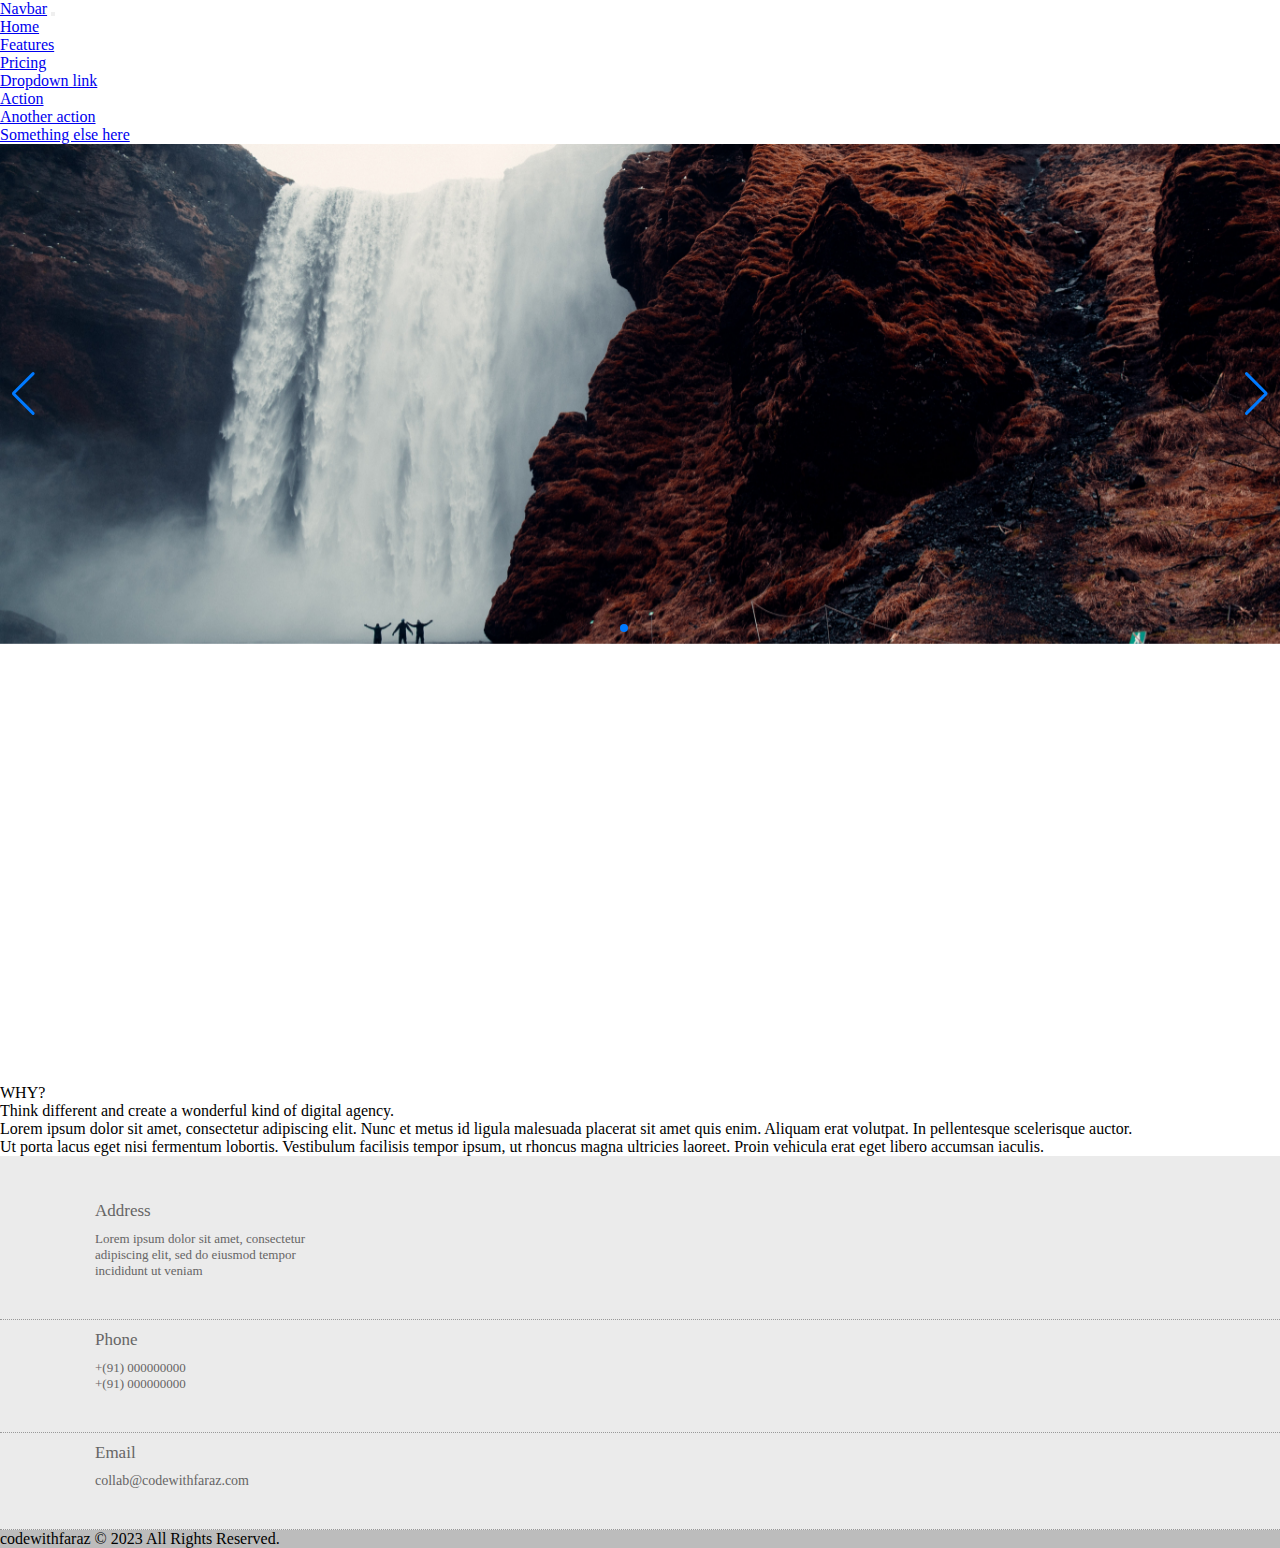
==== pages/index.html @ c32df90c "Navbar footer and a slider using bootstrap and swiperjs" ====
<!DOCTYPE html>
<html lang="en">
  <head>
    <meta charset="UTF-8" />
    <meta http-equiv="X-UA-Compatible" content="IE=edge" />
    <meta name="viewport" content="width=device-width, initial-scale=1.0" />
    <title>Document</title>
    <link rel="stylesheet" type="text/css" href="../assets/style.css" />
    <link
      rel="stylesheet"
      href="https://cdnjs.cloudflare.com/ajax/libs/font-awesome/6.4.0/css/all.min.css"
      integrity="sha512-iecdLmaskl7CVkqkXNQ/ZH/XLlvWZOJyj7Yy7tcenmpD1ypASozpmT/E0iPtmFIB46ZmdtAc9eNBvH0H/ZpiBw=="
      crossorigin="anonymous"
      referrerpolicy="no-referrer"
    />
    <link
      rel="stylesheet"
      href="https://cdn.jsdelivr.net/npm/swiper@9/swiper-bundle.min.css"
    />
    <link
      href="https://cdn.jsdelivr.net/npm/bootstrap@5.3.0-alpha3/dist/css/bootstrap.min.css"
      rel="stylesheet"
      integrity="sha384-KK94CHFLLe+nY2dmCWGMq91rCGa5gtU4mk92HdvYe+M/SXH301p5ILy+dN9+nJOZ"
      crossorigin="anonymous"
    />

    <script
      defer
      src="https://cdn.jsdelivr.net/npm/bootstrap@5.3.0-alpha3/dist/js/bootstrap.bundle.min.js"
      integrity="sha384-ENjdO4Dr2bkBIFxQpeoTz1HIcje39Wm4jDKdf19U8gI4ddQ3GYNS7NTKfAdVQSZe"
      crossorigin="anonymous"
    ></script>
  </head>
  <body>
    <nav class="navbar navbar-expand-lg bg-body-tertiary sticky-top">
      <div class="container-fluid">
        <a class="navbar-brand" href="#">Navbar</a>
        <button
          class="navbar-toggler"
          type="button"
          data-bs-toggle="collapse"
          data-bs-target="#navbarNavDropdown"
          aria-controls="navbarNavDropdown"
          aria-expanded="false"
          aria-label="Toggle navigation"
        >
          <span class="navbar-toggler-icon"></span>
        </button>
        <div class="collapse navbar-collapse" id="navbarNavDropdown">
          <ul class="navbar-nav">
            <li class="nav-item">
              <a class="nav-link active" aria-current="page" href="#">Home</a>
            </li>
            <li class="nav-item">
              <a class="nav-link" href="#">Features</a>
            </li>
            <li class="nav-item">
              <a class="nav-link" href="#">Pricing</a>
            </li>
            <li class="nav-item dropdown">
              <a
                class="nav-link dropdown-toggle"
                href="#"
                role="button"
                data-bs-toggle="dropdown"
                aria-expanded="false"
              >
                Dropdown link
              </a>
              <ul class="dropdown-menu">
                <li><a class="dropdown-item" href="#">Action</a></li>
                <li><a class="dropdown-item" href="#">Another action</a></li>
                <li>
                  <a class="dropdown-item" href="#">Something else here</a>
                </li>
              </ul>
            </li>
          </ul>
        </div>
      </div>
    </nav>
    <main id="main-content">
      <div class="swiper">
        <div class="swiper-wrapper">
          <div class="swiper-slide"><img src="../assets/images/blog.jpg" /></div>
          <div class="swiper-slide"><img src="../assets/images/destinations.jpg" /></div>
          <div class="swiper-slide"><img src="../assets/images/resources.jpg" /></div>
        </div>
        <div class="swiper-pagination"></div>

        <div class="swiper-button-prev"></div>
        <div class="swiper-button-next"></div>
      </div>

      <!-- <div class="container">
        <div class="Background-image">
          <img
            class="hero-image"
            src="images/hero-image.jpg"
            alt="Background Image"
          />
          <div class="hero-content">
            <h1>Wanderlust Chronicles</h1>
            <p>Where nature's sweetest children meet</p>
          </div>
        </div>
      </div>

      <section class="travel-section">
        <h2>Travel Inspiration & Resources</h2>
        <div class="travel-grid">
          <div class="travel-item">
            <h3>Blog</h3>
            <img src="images/blog.jpg" alt="Blog Thumbnail" />
            <p>Read our latest travel stories and tips.</p>
            <a href="#">View stories</a>
          </div>
          <div class="travel-item">
            <h3>Destinations</h3>
            <img src="images/destinations.jpg" alt="Destinations Thumbnail" />
            <p>Discover new places.</p>
            <a href="#">Explore the World</a>
          </div>
          <div class="travel-item">
            <h3>Resources</h3>
            <img src="images/resources.jpg" alt="Resources Thumbnail" />
            <p>Find helpful travel resources and tools.</p>
            <a href="#">Plan your trip</a>
          </div>
        </div>
      </section> -->

      <!-- Hero -->
      <div
        class="d-flex container-fluid"
        lc-helper="background"
        style="
          height: 50vh;
          background: url(https://images.unsplash.com/photo-1530466951295-f13b9bceb117?ixlib=rb-1.2.1&amp;q=90&amp;fm=jpg&amp;crop=entropy&amp;cs=tinysrgb&amp;w=1980&amp;h=768&amp;fit=crop&amp;ixid=eyJhcHBfaWQiOjM3ODR9)
            center / cover no-repeat;
        "
      ></div>
      <div class="container p-5 bg-light" style="margin-top: -100px">
        <div class="row">
          <div class="col-md-4 text-center align-self-center">
            <div class="lc-block border-end border-2">
              <div editable="rich">
                <p class="display-4 text-secondary">WHY?</p>
              </div>
            </div>
            <!-- /lc-block -->
          </div>
          <!-- /col -->
          <div class="col-md-8">
            <div class="lc-block">
              <div editable="rich">
                <p class="display-4">
                  Think different and create a wonderful kind of digital agency.
                </p>
              </div>
            </div>
            <!-- /lc-block -->
          </div>
          <!-- /col -->
        </div>
        <div class="row">
          <div class="col-md-9 offset-md-1">
            <div class="lc-block mt-5">
              <div editable="rich">
                <p class="lead text-secondary">
                  Lorem ipsum dolor sit amet, consectetur adipiscing elit. Nunc
                  et metus id ligula malesuada placerat sit amet quis enim.
                  Aliquam erat volutpat. In pellentesque scelerisque
                  auctor.&nbsp;
                </p>
                <p class="lead text-secondary">
                  Ut porta lacus eget nisi fermentum lobortis. Vestibulum
                  facilisis tempor ipsum, ut rhoncus magna ultricies laoreet.
                  Proin vehicula erat eget libero accumsan iaculis.
                </p>
              </div>
            </div>
            <!-- /lc-block -->
          </div>
          <!-- /col -->
        </div>
      </div>

      <footer class="footer-main">
        <div class="container">
          <div class="row address-main">
            <div class="col-lg-4 col-sm-12 col-xs-12">
              <div class="address-box clearfix">
                <div class="add-icon">
                  <i class="fa fa-location-dot"></i>
                </div>
                <div class="add-content">
                  <h5>Address</h5>
                  <p>
                    Lorem ipsum dolor sit amet, consectetur adipiscing elit, sed
                    do eiusmod tempor incididunt ut veniam
                  </p>
                </div>
              </div>
            </div>
            <div class="col-lg-4 col-sm-12 col-xs-12">
              <div class="address-box clearfix">
                <div class="add-icon">
                  <i class="fa-solid fa-phone"></i>
                </div>
                <div class="add-content">
                  <h5>Phone</h5>
                  <p>
                    +(91) 000000000 <br />
                    +(91) 000000000
                  </p>
                </div>
              </div>
            </div>
            <div class="col-lg-4 col-sm-12 col-xs-12">
              <div class="address-box clearfix">
                <div class="add-icon">
                  <i class="fa-solid fa-envelope"></i>
                </div>
                <div class="add-content">
                  <h5>Email</h5>
                  <p>
                    <a href="mailto:" style="text-decoration: none"
                      >collab@codewithfaraz.com</a
                    >
                  </p>
                </div>
              </div>
            </div>
          </div>
        </div>

        <!-- Copyright Footer -->
        <footer class="bg-dark text-center text-white">
          <!-- Grid container -->
          <div class="container p-4 pb-0">
            <!-- Section: Social media -->
            <section class="mb-4">
              <!-- Facebook -->
              <a
                class="btn btn-outline-light btn-floating m-1"
                href="#!"
                role="button"
                ><i class="fab fa-facebook"></i
              ></a>

              <!-- Twitter -->
              <a
                class="btn btn-outline-light btn-floating m-1"
                href="#!"
                role="button"
                ><i class="fab fa-twitter"></i
              ></a>

              <!-- Google -->
              <a
                class="btn btn-outline-light btn-floating m-1"
                href="#!"
                role="button"
                ><i class="fab fa-google"></i
              ></a>

              <!-- Instagram -->
              <a
                class="btn btn-outline-light btn-floating m-1"
                href="#!"
                role="button"
                ><i class="fab fa-instagram"></i
              ></a>
            </section>
            <!-- Section: Social media -->
          </div>
          <!-- Grid container -->

          <!-- Copyright -->
          <div
            class="text-center p-3"
            style="background-color: rgba(0, 0, 0, 0.2)"
          >
            codewithfaraz © 2023 All Rights Reserved.
          </div>
          <!-- Copyright -->
        </footer>
      </footer>
    </main>

    <script src="https://cdn.jsdelivr.net/npm/swiper@9/swiper-bundle.min.js"></script>
    <script>
      const swiper = new Swiper(".swiper", {
        loop: true,
        autoplay: {
          delay: 2500,
        },
        pagination: {
          el: ".swiper-pagination",
        },
        navigation: {
          nextEl: ".swiper-button-next",
          prevEl: ".swiper-button-prev",
        },
      });
    </script>
  </body>
</html>
---- assets/style.css ----
* {
  margin: 0;
  padding: 0;
  box-sizing: border-box;
  scrollbar-width: thin;
  scrollbar-color: #fff #c4c4c4;
}

/* Chrome, Edge, and Safari */
*::-webkit-scrollbar {
  width: 10px;
}

*::-webkit-scrollbar-thumb {
  background-color: #c4c4c4;
}

.swiper {
  height: 500px;
  margin-bottom: 90px;
}

.swiper-slide img{
  width: 100%;
  height: 100%;
  object-fit: cover;
}

/* .hero-section {
  position: relative;
  height: 500px;
  overflow: hidden;
}

.hero-image {
  background-position: center;
  position: static;
  height: 100%;
  width: 100%;
}

.hero-content {
  position: absolute;
  top: 50%;
  left: 50%;
  transform: translate(-50%, -50%);
  text-align: center;
  color: #333;
}

.hero-content h1 {
  padding-top: 10%;
  font-family: Arial, Helvetica, sans-serif;
  font-size: 2.5rem;
  margin-bottom: 1rem;
  text-transform: uppercase;
  font-weight: lighter;
  color: aliceblue;
  text-shadow: 2px 2px 4px black;
}

.hero-content p {
  font-family: Arial, Helvetica, sans-serif;
  font-weight: lighter;
  font-size: 1.5rem;
  margin-bottom: 2rem;
  color: aliceblue;
  text-shadow: 2px 2px 4px black;
}

.travel-section {
  background-color: #f6eded;
  padding: 50px 0;
}

.travel-section h2 {
  text-align: center;
  margin-bottom: 30px;
  font-size: 32px;
  font-family: Arial, Helvetica, sans-serif;
  font-weight: lighter;
}

.travel-grid {
  display: flex;
  flex-wrap: wrap;
  justify-content: center;
}

.travel-item {
  width: 300px;
  margin: 0 20px;
  text-align: center;
}

.travel-item h3 {
  font-size: 24px;
  margin-bottom: 10px;
  font-family: Arial, Helvetica, sans-serif;
  font-weight: lighter;
}

.travel-item img {
  width: 100%;
  height: 200px;
  object-fit: cover;
  margin-bottom: 20px;
}

.travel-item p {
  font-size: 16px;
  margin-bottom: 20px;
  font-family: Arial, Helvetica, sans-serif;
  font-weight: lighter;
}

.travel-item a {
  font-family: Arial, Helvetica, sans-serif;
  display: block;
  background-color: #97caeb;
  background-color: rgb(156, 204, 231);
  padding: 10px;
  border-radius: 1px;
  text-decoration: none;
  font-weight: lighter;
  margin-top: 20px;
  color: inherit;
  text-decoration: none;
}

.travel-item a:hover {
  transform: scale(1.09);
  cursor: pointer;
} */

/* .site-footer {
  background-color: rgb(156, 204, 231);
  color: rgb(0, 0, 0);
  display: flex;
  flex-direction: column;
  justify-content: center;
}

.footer-widgets {
  display: flex;
  flex-wrap: wrap;
  justify-content: space-evenly;
  padding-left: 40px;
}

.footer-widget {
  width: 300px;
}

.footer-widget-title {
  font-size: 20px;
  margin-bottom: 20px;
}

ul {
  list-style: none;
  padding: 0;
  margin: 0;
}

li {
  margin-bottom: 10px;
}

a {
  color: rgb(11, 11, 11);
  text-decoration: none;
}

a:hover {
  text-decoration: underline;
}

.social-icons {
  display: flex;
}

.social-icons li {
  margin-right: 10px;
}

.social-icons li:last-child {
  margin-right: 0;
}

.fa {
  color: rgb(0, 0, 0);
  font-size: 24px;
}

.footer-bottom {
  text-align: center;
  margin-top: 40px;
  font-size: 14px;
} */

.footer-main {
  padding-top: 35px;
  background-color: #ebebeb;
}

.address-main > div.col-lg-4 {
  border-bottom: dotted 1px #999;
}

.address-box {
  padding: 10px 0;
  margin-bottom: 30px;
}
.add-icon {
  float: left;
  width: 60px;
  display: inline-block;
  padding: 0px 5px;
}
.address-box .add-icon {
  height: 75px;
  width: 75px;
  margin-right: 20px;
  text-align: center;
}
.add-icon i {
  font-size: 2.2rem;
}

.add-content {
  padding-left: 70px;
}

.add-content h5 {
  font-size: 17px;
  color: #666565;
  padding: 0;
  font-weight: 500;
  margin-bottom: 10px;
}
.add-content p {
  font-size: 13px;
  max-width: 250px;
  color: #666565;
  font-weight: 300;
}
.add-content p a {
  font-size: 14px;
  color: #666565;
  font-weight: 300;
  word-wrap: break-word;
}
.add-content p a:hover {
  color: #ffb32d;
}
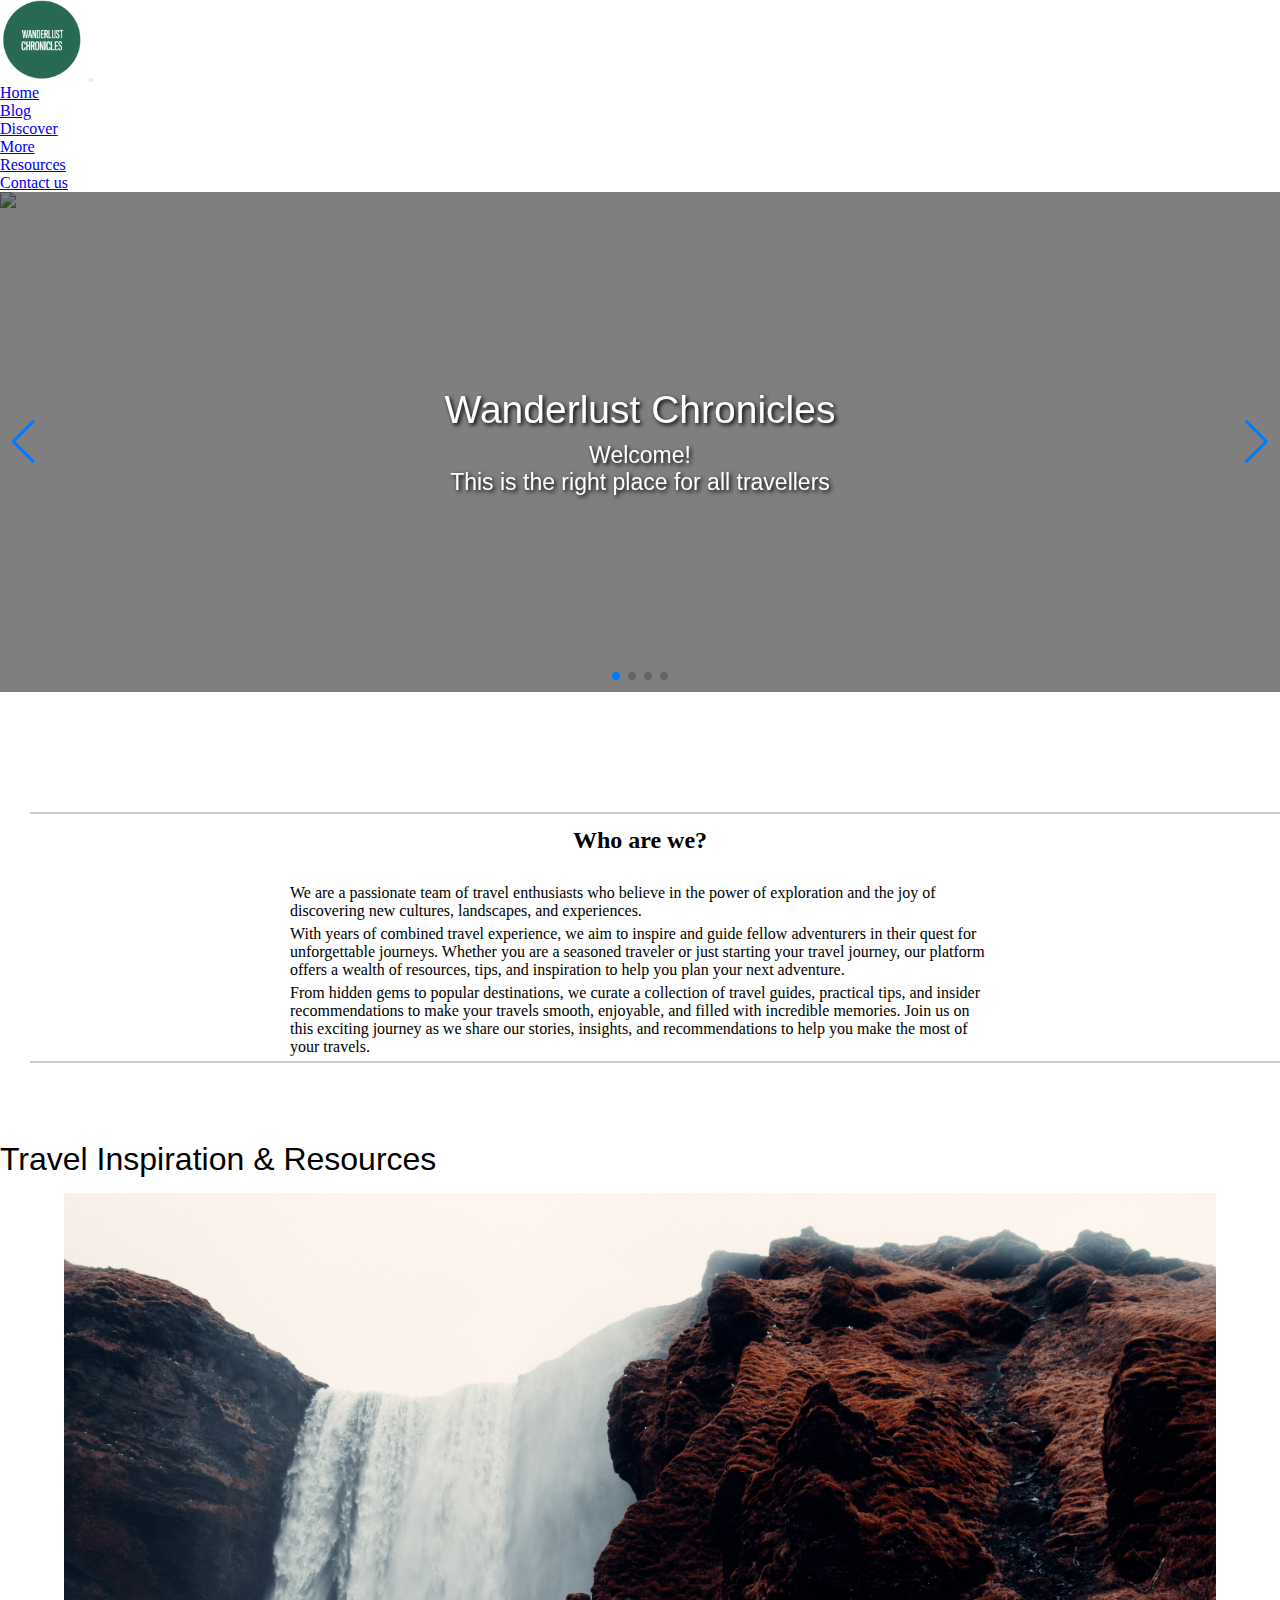
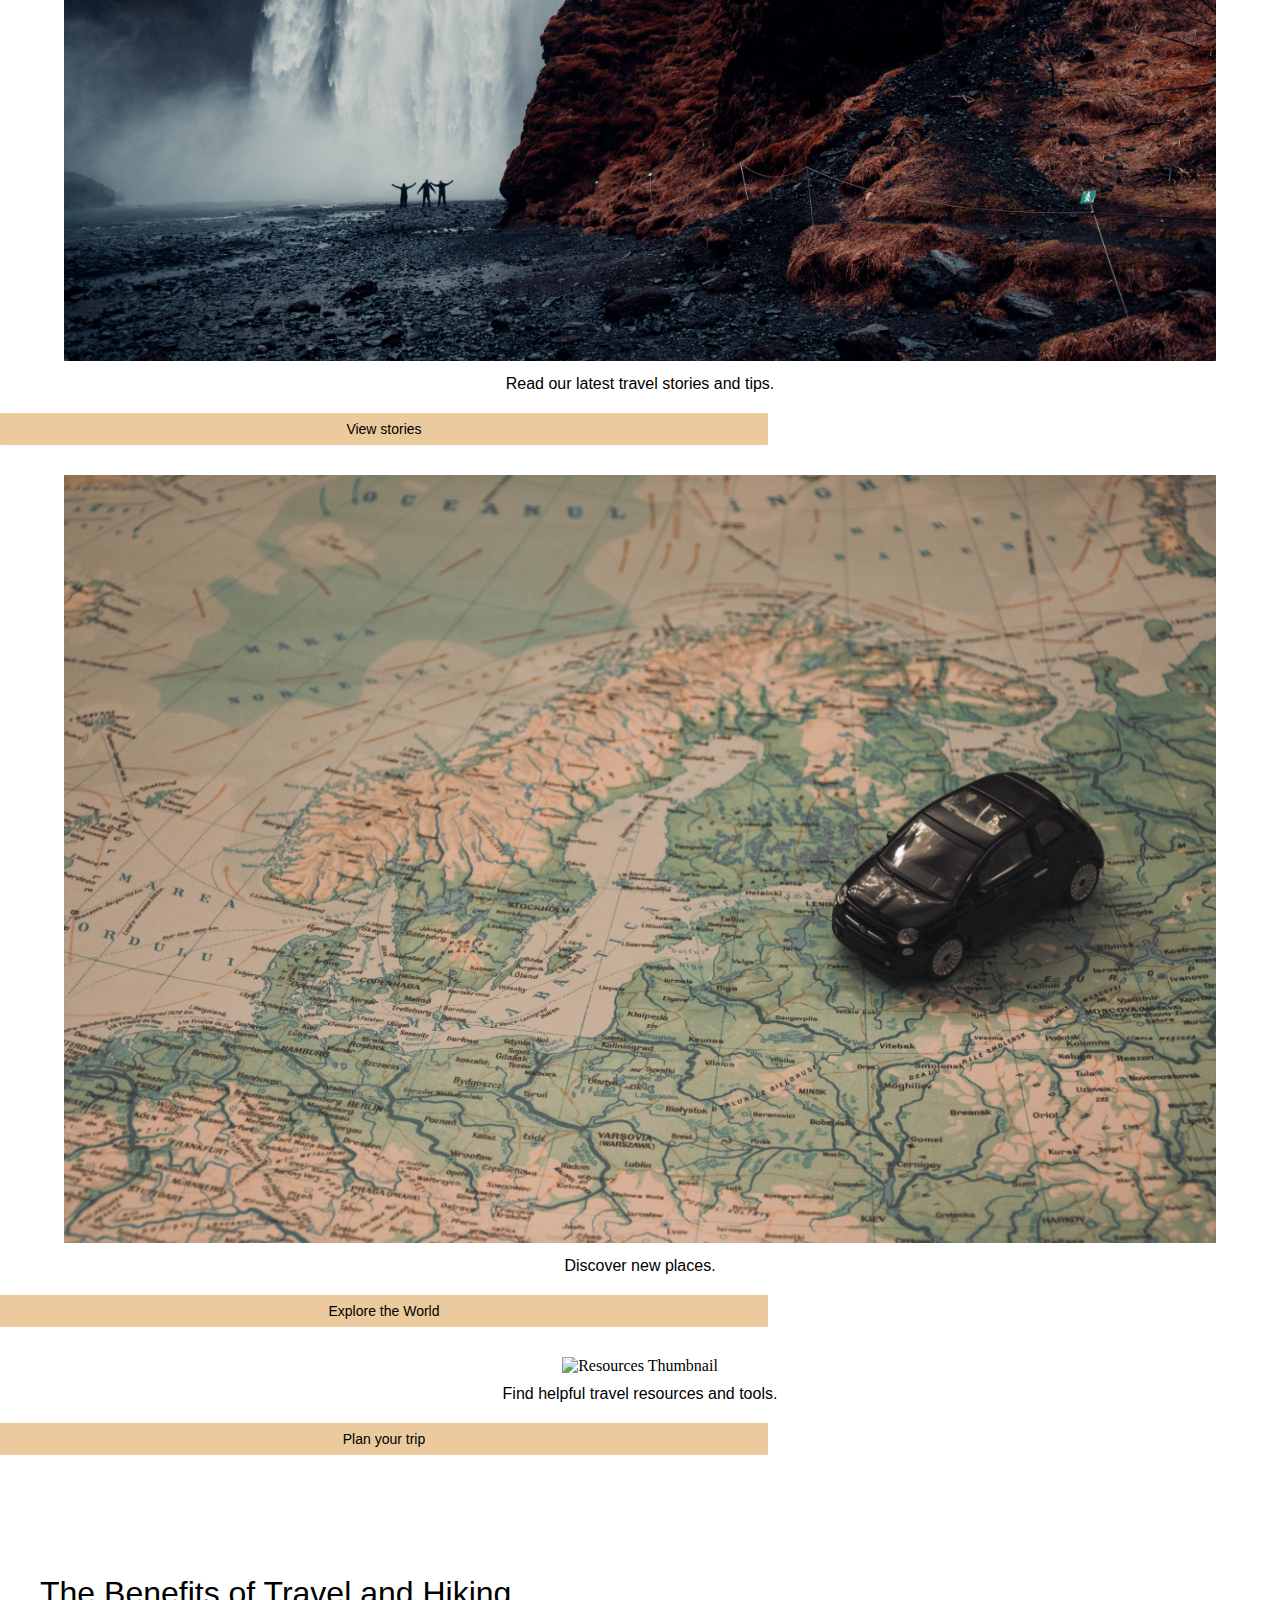
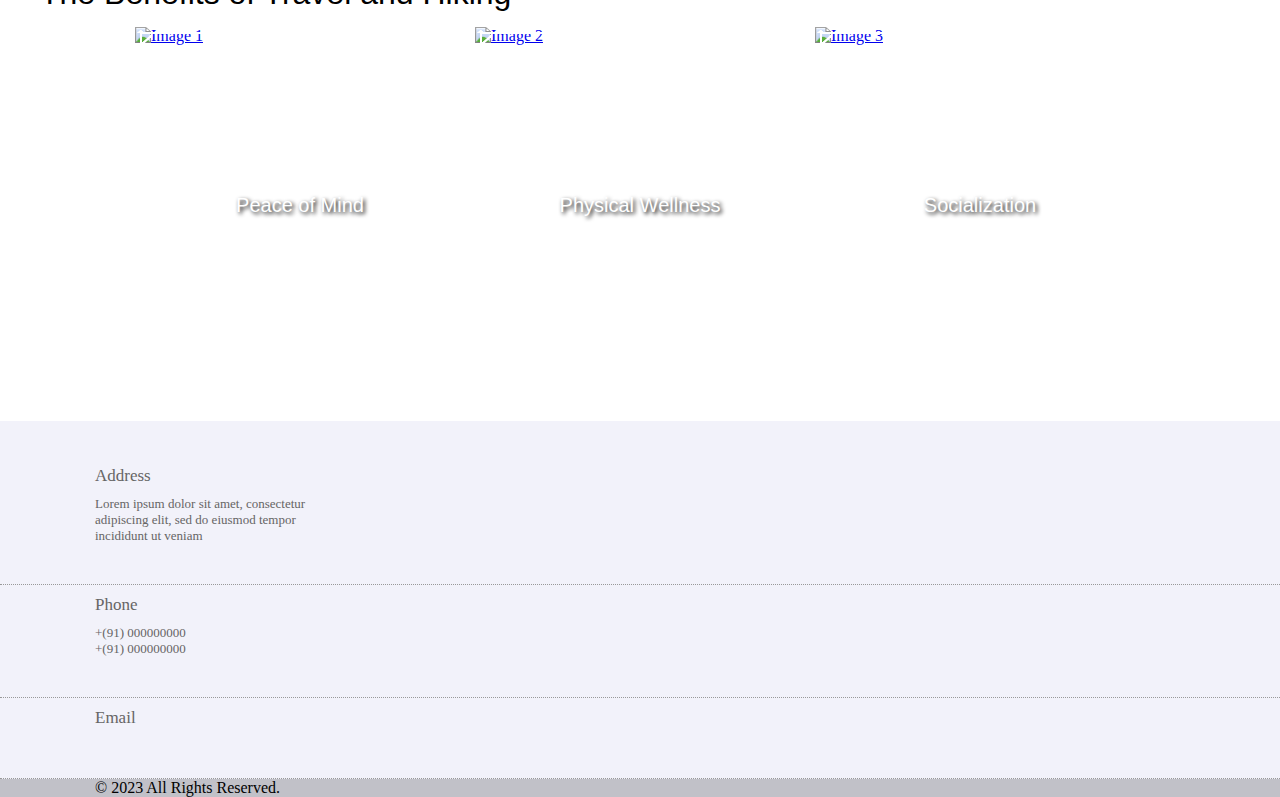
==== commit ceb0ea42: "main content" ====
--- a/pages/index.html
+++ b/pages/index.html
@@ -23,7 +23,6 @@
       integrity="sha384-KK94CHFLLe+nY2dmCWGMq91rCGa5gtU4mk92HdvYe+M/SXH301p5ILy+dN9+nJOZ"
       crossorigin="anonymous"
     />
-
     <script
       defer
       src="https://cdn.jsdelivr.net/npm/bootstrap@5.3.0-alpha3/dist/js/bootstrap.bundle.min.js"
@@ -34,7 +33,8 @@
   <body>
     <nav class="navbar navbar-expand-lg bg-body-tertiary sticky-top">
       <div class="container-fluid">
-        <a class="navbar-brand" href="#">Navbar</a>
+        <!-- <a class="navbar-brand" href="#">Navbar</a> -->
+        <img class="logo" src="../assets/images/logo.PNG" alt="logo">
         <button
           class="navbar-toggler"
           type="button"
@@ -49,13 +49,13 @@
         <div class="collapse navbar-collapse" id="navbarNavDropdown">
           <ul class="navbar-nav">
             <li class="nav-item">
-              <a class="nav-link active" aria-current="page" href="#">Home</a>
+              <a class="nav-link active" aria-current="page" href="index.html">Home</a>
             </li>
             <li class="nav-item">
-              <a class="nav-link" href="#">Features</a>
+              <a class="nav-link" href="blog.html">Blog</a>
             </li>
             <li class="nav-item">
-              <a class="nav-link" href="#">Pricing</a>
+              <a class="nav-link" href="discover.html">Discover</a>
             </li>
             <li class="nav-item dropdown">
               <a
@@ -65,14 +65,14 @@
                 data-bs-toggle="dropdown"
                 aria-expanded="false"
               >
-                Dropdown link
+                More
               </a>
               <ul class="dropdown-menu">
-                <li><a class="dropdown-item" href="#">Action</a></li>
-                <li><a class="dropdown-item" href="#">Another action</a></li>
-                <li>
+                <li><a class="dropdown-item" href="resources.html">Resources</a></li>
+                <li><a class="dropdown-item" href="#">Contact us</a></li>
+                <!-- <li>
                   <a class="dropdown-item" href="#">Something else here</a>
-                </li>
+                </li> -->
               </ul>
             </li>
           </ul>
@@ -82,109 +82,94 @@
     <main id="main-content">
       <div class="swiper">
         <div class="swiper-wrapper">
-          <div class="swiper-slide"><img src="../assets/images/blog.jpg" /></div>
-          <div class="swiper-slide"><img src="../assets/images/destinations.jpg" /></div>
-          <div class="swiper-slide"><img src="../assets/images/resources.jpg" /></div>
+          <div class="swiper-slide"><img src="../assets/images/mesut-kaya-eOcyhe5-9sQ-unsplash.jpg" /></div>
+          <div class="swiper-slide"><img src="../assets/images/jack-anstey-XVoyX7l9ocY-unsplash.jpg" /></div>
+          <div class="swiper-slide"><img src="../assets/images/stefan-stefancik-0wMmxNB6Xzc-unsplash.jpg" /></div>
+          <div class="swiper-slide"><img src="../assets/images/pexels-pixabay-278600.jpg" /></div>
+        </div>
+        <div class="slider-text">
+          <h2>Wanderlust Chronicles</h2>
+          <p>Welcome!</p>
+          <p>This is the right place for all travellers</p>
         </div>
         <div class="swiper-pagination"></div>
-
         <div class="swiper-button-prev"></div>
         <div class="swiper-button-next"></div>
       </div>
-
-      <!-- <div class="container">
-        <div class="Background-image">
-          <img
-            class="hero-image"
-            src="images/hero-image.jpg"
-            alt="Background Image"
-          />
-          <div class="hero-content">
-            <h1>Wanderlust Chronicles</h1>
-            <p>Where nature's sweetest children meet</p>
-          </div>
-        </div>
-      </div>
-
+      <div class="about-section">
+          <div class="separator-line">
+          </div>
+          <div class="about-text">
+            <h2>Who are we?</h2>
+            <p> We are a passionate team of travel enthusiasts who believe in the power of exploration and the joy of discovering new cultures, landscapes, and experiences.</p>
+            <p>With years of combined travel experience, we aim to inspire and guide fellow adventurers in their quest for unforgettable journeys. Whether you are a seasoned traveler or just starting your travel journey, our platform offers a wealth of resources, tips, and inspiration to help you plan your next adventure.</p>
+            <p>From hidden gems to popular destinations, we curate a collection of travel guides, practical tips, and insider recommendations to make your travels smooth, enjoyable, and filled with incredible memories. Join us on this exciting journey as we share our stories, insights, and recommendations to help you make the most of your travels.</p>  
+          </div>
+         <div class="separator-line"></div>
+        </div>
+    </main>
       <section class="travel-section">
-        <h2>Travel Inspiration & Resources</h2>
-        <div class="travel-grid">
-          <div class="travel-item">
-            <h3>Blog</h3>
-            <img src="images/blog.jpg" alt="Blog Thumbnail" />
-            <p>Read our latest travel stories and tips.</p>
-            <a href="#">View stories</a>
-          </div>
-          <div class="travel-item">
-            <h3>Destinations</h3>
-            <img src="images/destinations.jpg" alt="Destinations Thumbnail" />
-            <p>Discover new places.</p>
-            <a href="#">Explore the World</a>
-          </div>
-          <div class="travel-item">
-            <h3>Resources</h3>
-            <img src="images/resources.jpg" alt="Resources Thumbnail" />
-            <p>Find helpful travel resources and tools.</p>
-            <a href="#">Plan your trip</a>
-          </div>
-        </div>
-      </section> -->
-
-      <!-- Hero -->
-      <div
-        class="d-flex container-fluid"
-        lc-helper="background"
-        style="
-          height: 50vh;
-          background: url(https://images.unsplash.com/photo-1530466951295-f13b9bceb117?ixlib=rb-1.2.1&amp;q=90&amp;fm=jpg&amp;crop=entropy&amp;cs=tinysrgb&amp;w=1980&amp;h=768&amp;fit=crop&amp;ixid=eyJhcHBfaWQiOjM3ODR9)
-            center / cover no-repeat;
-        "
-      ></div>
-      <div class="container p-5 bg-light" style="margin-top: -100px">
-        <div class="row">
-          <div class="col-md-4 text-center align-self-center">
-            <div class="lc-block border-end border-2">
-              <div editable="rich">
-                <p class="display-4 text-secondary">WHY?</p>
-              </div>
-            </div>
-            <!-- /lc-block -->
-          </div>
-          <!-- /col -->
-          <div class="col-md-8">
-            <div class="lc-block">
-              <div editable="rich">
-                <p class="display-4">
-                  Think different and create a wonderful kind of digital agency.
-                </p>
-              </div>
-            </div>
-            <!-- /lc-block -->
-          </div>
-          <!-- /col -->
-        </div>
-        <div class="row">
-          <div class="col-md-9 offset-md-1">
-            <div class="lc-block mt-5">
-              <div editable="rich">
-                <p class="lead text-secondary">
-                  Lorem ipsum dolor sit amet, consectetur adipiscing elit. Nunc
-                  et metus id ligula malesuada placerat sit amet quis enim.
-                  Aliquam erat volutpat. In pellentesque scelerisque
-                  auctor.&nbsp;
-                </p>
-                <p class="lead text-secondary">
-                  Ut porta lacus eget nisi fermentum lobortis. Vestibulum
-                  facilisis tempor ipsum, ut rhoncus magna ultricies laoreet.
-                  Proin vehicula erat eget libero accumsan iaculis.
-                </p>
-              </div>
-            </div>
-            <!-- /lc-block -->
-          </div>
-          <!-- /col -->
-        </div>
-      </div>
+        <h2 class="header-title text-center">Travel Inspiration & Resources</h2>
+        <div class="row justify-content-center">
+          <div class="col-lg-4 col-md-6">
+            <div class="travel-item">
+              <img src="../assets/images/blog.jpg" alt="Blog Thumbnail" class="img-fluid" />
+              <p>Read our latest travel stories and tips.</p>
+              <a href="#" class="btn btn-primary mx-auto">View stories</a>
+            </div>
+          </div>
+          <div class="col-lg-4 col-md-6">
+            <div class="travel-item">
+              <img src="../assets/images/destinations.jpg" alt="Destinations Thumbnail" class="img-fluid" />
+              <p>Discover new places.</p>
+              <a href="#" class="btn btn-primary mx-auto">Explore the World</a>
+            </div>
+          </div>
+          <div class="col-lg-4 col-md-6">
+            <div class="travel-item" >
+              <img src="../assets/images/felix-rostig-UmV2wr-Vbq8-unsplash.jpg" alt="Resources Thumbnail" class="img-fluid" />
+              <p>Find helpful travel resources and tools.</p>
+              <a href="#" class="btn btn-primary mx-auto">Plan your trip</a>
+            </div>
+          </div>
+        </div>
+      </section>
+      <header class="header-1">
+        <div class="container">
+          <h1 class="header-title text-center">The Benefits of Travel and Hiking</h1>
+          <p class="header-subtitle text-center"></p>
+          <div class="row justify-content-center image-gallery">
+            <div class="col-sm-6 col-md-4">
+              <a href="#" class="image-link">
+                <img src="../assets/images/mantas-hesthaven-_g1WdcKcV3w-unsplash.jpg" alt="Image 1" class="img-fluid">
+                <div class="title-1">Peace of Mind</div>
+              </a>
+            </div>
+            <div class="col-sm-6 col-md-4">
+              <a href="#" class="image-link">
+                <img src="../assets/images/pietro-de-grandi-T7K4aEPoGGk-unsplash.jpg" alt="Image 2" class="img-fluid">
+                <div class="title-1">Physical Wellness</div>
+              </a>
+            </div>
+            <div class="col-sm-6 col-md-4">
+              <a href="#" class="image-link">
+                <img src="../assets/images/felix-rostig-UmV2wr-Vbq8-unsplash.jpg" alt="Image 3" class="img-fluid">
+                <div class="title-1">Socialization</div>
+              </a>
+            </div>
+          </div>
+        </div>
+      </header>
+      
+
+      
+ 
+      
+      
+
+      
+      
+
 
       <footer class="footer-main">
         <div class="container">
@@ -226,7 +211,7 @@
                   <h5>Email</h5>
                   <p>
                     <a href="mailto:" style="text-decoration: none"
-                      >collab@codewithfaraz.com</a
+                      ></a
                     >
                   </p>
                 </div>
@@ -234,6 +219,8 @@
             </div>
           </div>
         </div>
+
+
 
         <!-- Copyright Footer -->
         <footer class="bg-dark text-center text-white">
@@ -282,7 +269,7 @@
             class="text-center p-3"
             style="background-color: rgba(0, 0, 0, 0.2)"
           >
-            codewithfaraz © 2023 All Rights Reserved.
+           © 2023 All Rights Reserved.
           </div>
           <!-- Copyright -->
         </footer>
@@ -294,7 +281,7 @@
       const swiper = new Swiper(".swiper", {
         loop: true,
         autoplay: {
-          delay: 2500,
+          delay: 1500,
         },
         pagination: {
           el: ".swiper-pagination",
--- a/assets/style.css
+++ b/assets/style.css
@@ -26,90 +26,74 @@
   object-fit: cover;
 }
 
-/* .hero-section {
-  position: relative;
-  height: 500px;
-  overflow: hidden;
-}
-
-.hero-image {
-  background-position: center;
-  position: static;
+.swiper-slide::after {
+  content: "";
+  position: absolute;
+  top: 0;
+  left: 0;
+  width: 100%;
   height: 100%;
-  width: 100%;
-}
-
-.hero-content {
+  background-color: rgba(0, 0, 0, 0.5); /* Adjust the shadow color and opacity as desired */
+  z-index: 5;
+}
+
+.slider-text {
   position: absolute;
   top: 50%;
   left: 50%;
   transform: translate(-50%, -50%);
-  text-align: center;
-  color: #333;
-}
-
-.hero-content h1 {
-  padding-top: 10%;
-  font-family: Arial, Helvetica, sans-serif;
-  font-size: 2.5rem;
-  margin-bottom: 1rem;
-  text-transform: uppercase;
-  font-weight: lighter;
-  color: aliceblue;
+  z-index: 10;
+  text-align: center;
+  color: #fff;
+}
+
+.slider-text h2 {
+  font-size: 39px;
+  margin-bottom: 10px;
+  font-family:'Segoe UI', Tahoma, Geneva, Verdana, sans-serif;
+  font-weight: lighter;
   text-shadow: 2px 2px 4px black;
 }
 
-.hero-content p {
-  font-family: Arial, Helvetica, sans-serif;
-  font-weight: lighter;
-  font-size: 1.5rem;
-  margin-bottom: 2rem;
-  color: aliceblue;
+.slider-text p {
+  font-size: 23px;
+  font-family: 'Segoe UI', Tahoma, Geneva, Verdana, sans-serif;
+  font-weight: lighter;
   text-shadow: 2px 2px 4px black;
 }
 
+.swiper-slide img {
+  width: 100%;
+  height: auto;
+}
+
 .travel-section {
-  background-color: #f6eded;
+  background-color: white;
   padding: 50px 0;
 }
 
-.travel-section h2 {
+.travel-item {
   text-align: center;
   margin-bottom: 30px;
-  font-size: 32px;
-  font-family: Arial, Helvetica, sans-serif;
-  font-weight: lighter;
-}
-
-.travel-grid {
-  display: flex;
-  flex-wrap: wrap;
-  justify-content: center;
-}
-
-.travel-item {
-  width: 300px;
-  margin: 0 20px;
-  text-align: center;
 }
 
 .travel-item h3 {
   font-size: 24px;
   margin-bottom: 10px;
-  font-family: Arial, Helvetica, sans-serif;
+  font-family: 'Segoe UI', Tahoma, Geneva, Verdana, sans-serif;
   font-weight: lighter;
 }
 
 .travel-item img {
-  width: 100%;
-  height: 200px;
+  width: 90%;
+  height: auto;
   object-fit: cover;
-  margin-bottom: 20px;
+  margin-bottom: 10px;
 }
 
 .travel-item p {
   font-size: 16px;
-  margin-bottom: 20px;
+  margin-bottom: 10px;
   font-family: Arial, Helvetica, sans-serif;
   font-weight: lighter;
 }
@@ -117,91 +101,162 @@
 .travel-item a {
   font-family: Arial, Helvetica, sans-serif;
   display: block;
-  background-color: #97caeb;
-  background-color: rgb(156, 204, 231);
-  padding: 10px;
+  background-color: #d6aa63;
+  background-color: rgb(235, 202, 157);
+  padding: 8px 16px; /* Adjust the padding values */
   border-radius: 1px;
   text-decoration: none;
   font-weight: lighter;
   margin-top: 20px;
   color: inherit;
   text-decoration: none;
+  font-size: 14px; /* Adjust the font-size */
+  max-width: 60%;
 }
 
 .travel-item a:hover {
-  transform: scale(1.09);
+  transform: scale(1.05);
   cursor: pointer;
-} */
-
-/* .site-footer {
-  background-color: rgb(156, 204, 231);
-  color: rgb(0, 0, 0);
+  background-color: #d8b070;
+
+}
+
+@media (max-width: 991px) {
+  .travel-item {
+    margin-bottom: 20px;
+  }
+}
+
+.about-section {
+  background-image: url('../assets/images/annie-spratt-0ZPSX_mQ3xI-unsplash.jpg');
+  background-size: cover;
+  background-position: center;
+  padding: 30px;
+  position: relative;
+}
+
+.separator-line {
+  position: absolute;
+  width: 100%;
+  height: 2px;
+  background-color: #ccc;
+}
+
+.separator-line.top {
+  top: 0;
+}
+
+.separator-line.bottom {
+  bottom: 0;
+}
+
+.about-text{
+  max-width: 700px;
+  margin: 0 auto;
+}
+
+.about-section h2 {
+  /* padding-left: 480px; */
+  padding-top: 15px;
+  padding-bottom: 20px;
+  font-size: 24px;
+  margin-bottom: 10px;
   display: flex;
-  flex-direction: column;
   justify-content: center;
 }
 
-.footer-widgets {
+.about-section p {
+  font-size: 16px;
+  padding-bottom: 5px;
+}
+
+ .image-gallery {
   display: flex;
-  flex-wrap: wrap;
-  justify-content: space-evenly;
-  padding-left: 40px;
-}
-
-.footer-widget {
-  width: 300px;
-}
-
-.footer-widget-title {
+  justify-content: center;
+  gap: 10px;
+  padding-bottom: 20px;
+}
+
+.image-link {
+  position: relative;
+  display: inline-block;
+  max-width: 600px;
+  height: 330px; 
+  overflow: hidden;
+  aspect-ratio: 1/1;
+}
+
+.image-link:hover img {
+  transform: scale(1.1);
+  transition: transform 0.3s ease;
+}
+
+.image-link img {
+  display: block;
+  width: 100%;
+  height: 100%;
+  object-fit: cover;
+  transition: transform 0.3s ease;
+}
+
+.image-link::before {
+  content: "";
+  position: absolute;
+  top: 5px;
+  left: 5px;
+  right: 5px;
+  bottom: 5px;
+  border: 2px solid #ffffff; 
+  pointer-events: none; 
+  z-index: 1; 
+}
+
+.image-link:hover {
+  filter: brightness(70%);
+}
+
+.title-1 {
+  position: absolute;
+  font-family: Verdana, Geneva, Tahoma, sans-serif;
+  bottom: 140px;
+  left: 0;
+  width: 100%;
+  text-align: center;
+  color: #ffffff;
   font-size: 20px;
-  margin-bottom: 20px;
-}
-
-ul {
-  list-style: none;
-  padding: 0;
-  margin: 0;
-}
-
-li {
-  margin-bottom: 10px;
-}
-
-a {
-  color: rgb(11, 11, 11);
-  text-decoration: none;
-}
-
-a:hover {
-  text-decoration: underline;
-}
-
-.social-icons {
-  display: flex;
-}
-
-.social-icons li {
-  margin-right: 10px;
-}
-
-.social-icons li:last-child {
-  margin-right: 0;
-}
-
-.fa {
-  color: rgb(0, 0, 0);
-  font-size: 24px;
-}
-
-.footer-bottom {
-  text-align: center;
-  margin-top: 40px;
-  font-size: 14px;
-} */
+  font-weight: lighter;
+  text-shadow: 2px 2px 4px black;
+}
+
+.header-1 {
+  background-color: white; 
+  padding: 40px;
+}
+
+.header-container {
+  text-align: center;
+}
+
+.header-title {
+  padding-bottom: 15px;
+  font-size: 32px;
+  font-family: 'Segoe UI', Tahoma, Geneva, Verdana, sans-serif;
+  font-weight: lighter;
+}
+
+.header-subtitle {
+  font-size: 18px;
+  color: #f7d8f5; 
+} 
+
+.logo {
+  height: 80px;
+  width: 85px;
+}
 
 .footer-main {
   padding-top: 35px;
-  background-color: #ebebeb;
+  background-color: #f2f2fa;
 }
 
 .address-main > div.col-lg-4 {
@@ -254,3 +309,129 @@
 .add-content p a:hover {
   color: #ffb32d;
 }
+
+.user-story-container {
+  width: 100%;
+  padding-top: 5%;
+  padding-bottom: 5%;
+}
+
+.user-story {
+  display: flex;
+  flex-wrap: wrap;
+  justify-content: center;
+  align-items: center;
+}
+
+.user-story .image {
+  flex: 1;
+  max-width: 200px;
+  max-height: 200;
+  margin-right: 20px;
+}
+
+.user-story .image img 
+{
+  width: 100%;
+  height:100%;
+  border-radius: 30%; 
+  
+}
+
+.user-story .content {
+  flex: 1;
+  height: 200px;
+  overflow: auto;
+}
+
+.user-story p {
+  font-size: 16px;
+  line-height: 1;
+}
+
+.blog-hero-image {
+  background-image: url('../assets/images/surface-S_YOuAUMm2o-unsplash.jpg');
+  background-size: cover;
+  background-position: center;
+  background-repeat: no-repeat;
+  height: 300px; /* Adjust the height as needed */
+  position: relative;
+  filter: brightness(0.9);
+
+}
+
+.blog-hero-text {
+  text-align: center;
+  position: absolute;
+  top: 50%;
+  left: 50%;
+  transform: translate(-50%, -50%);
+  color: white;
+  font-family:'Segoe UI', Tahoma, Geneva, Verdana, sans-serif;
+  text-shadow: 2px 2px 4px black;
+}
+.blog-hero-image h1{   
+  font-size:36px;
+}
+
+.blog-hero-image p {
+  font-size: 20px;
+}
+
+.hero-image {
+  background-image: url('../assets/images/pexels-walid-ahmad-847402.jpg');
+  background-size: cover;
+  background-position: center;
+  background-repeat: no-repeat;
+  height: 300px; /* Adjust the height as needed */
+  position: relative;
+}
+
+.hero-text {
+  text-align: center;
+  position: absolute;
+  top: 50%;
+  left: 50%;
+  transform: translate(-50%, -50%);
+  color: white;
+  font-size: 39px;
+  font-family:'Segoe UI', Tahoma, Geneva, Verdana, sans-serif;
+  text-shadow: 2px 2px 4px black;
+}
+
+.hero-text h1 {
+  font-size: 36px;
+  margin-bottom: 20px;
+}
+
+.hero-text p {
+  font-size: 20px;
+}
+
+.map-container {
+  display: flex;
+  justify-content: center;
+  width: auto;
+  background-color: rgb(214, 228, 233);
+}
+
+#world-map path {
+  width: 100%;
+  height: auto;
+  fill: rgb(223, 162, 145);
+  cursor: pointer;
+}
+
+#world-map path:hover {
+  fill: rgb(222, 113, 94);
+}
+
+.resources-hero-image{
+  background-image: url('../assets/images/pexels-ken-tomita-389818.jpg');
+  background-size: cover;
+  background-position: center;
+  background-repeat: no-repeat;
+  height: 300px; /* Adjust the height as needed */
+  position: relative;
+  filter: brightness(0.9);
+}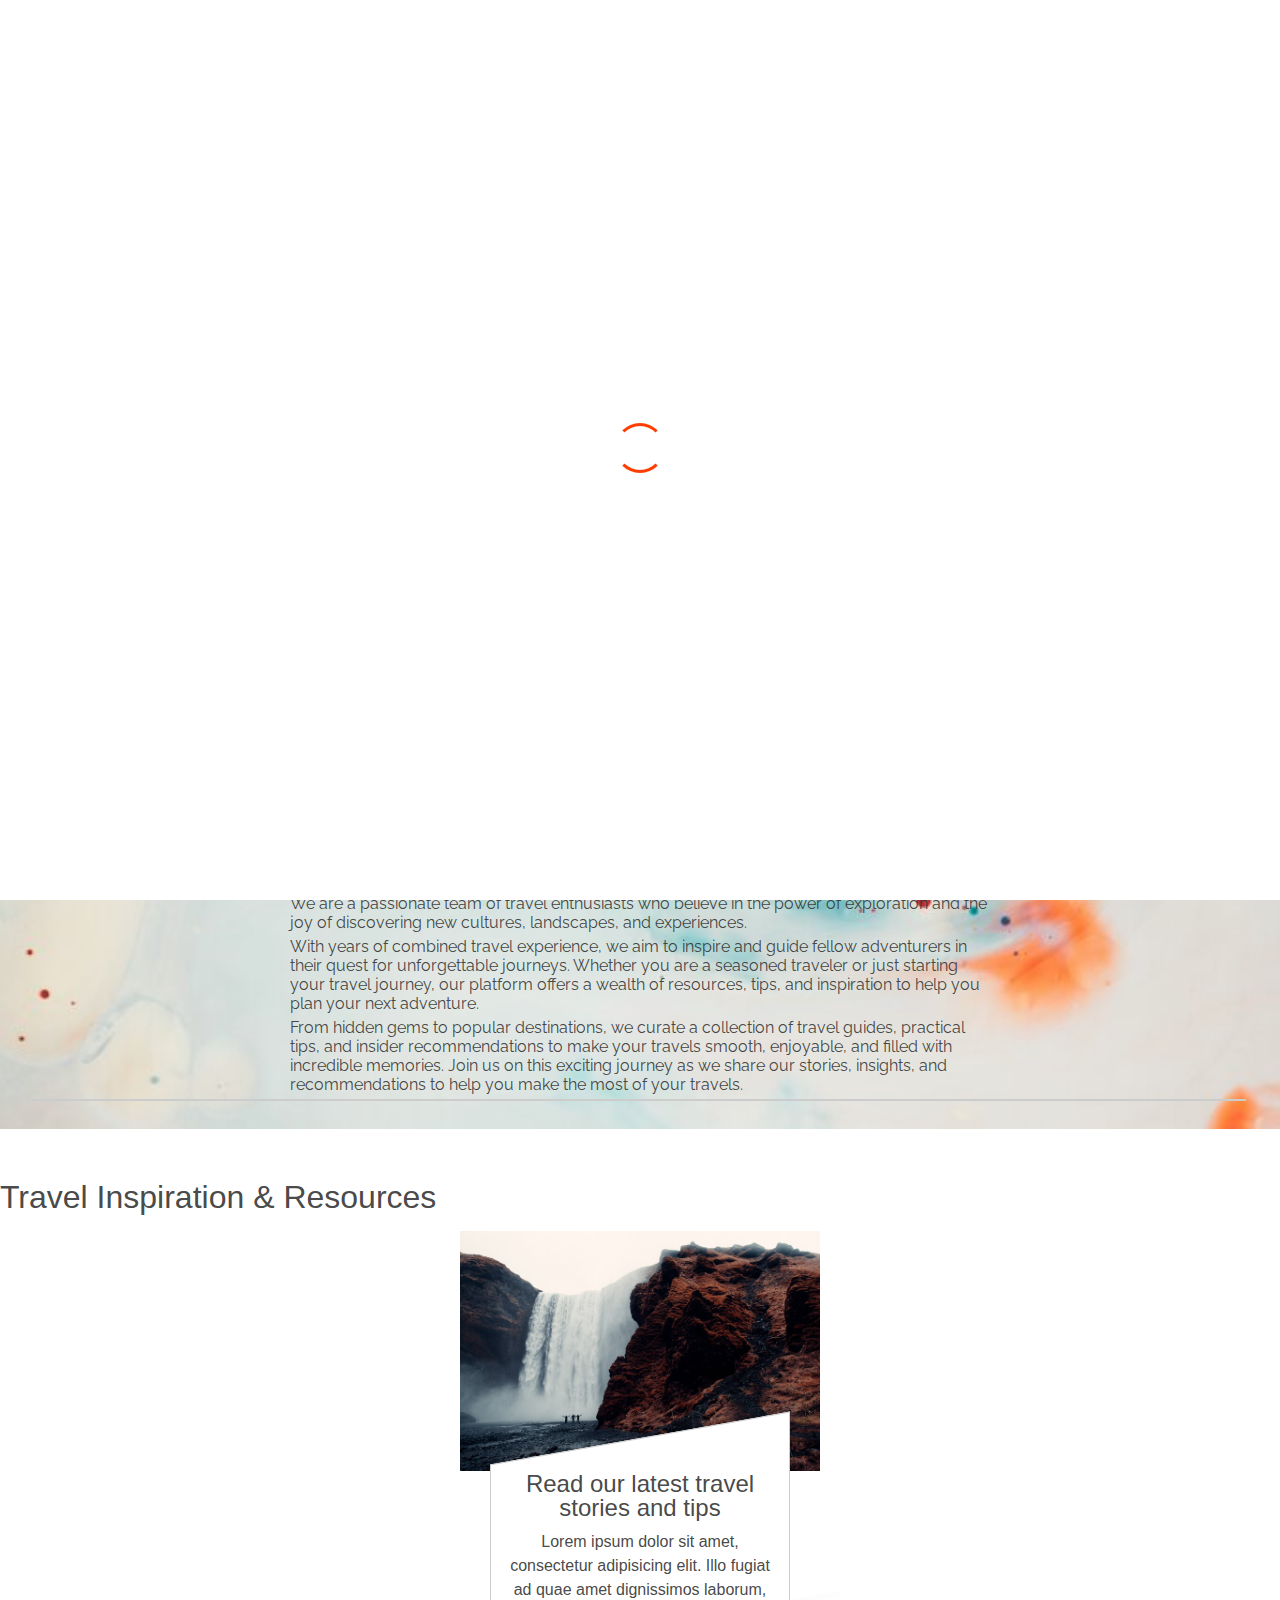
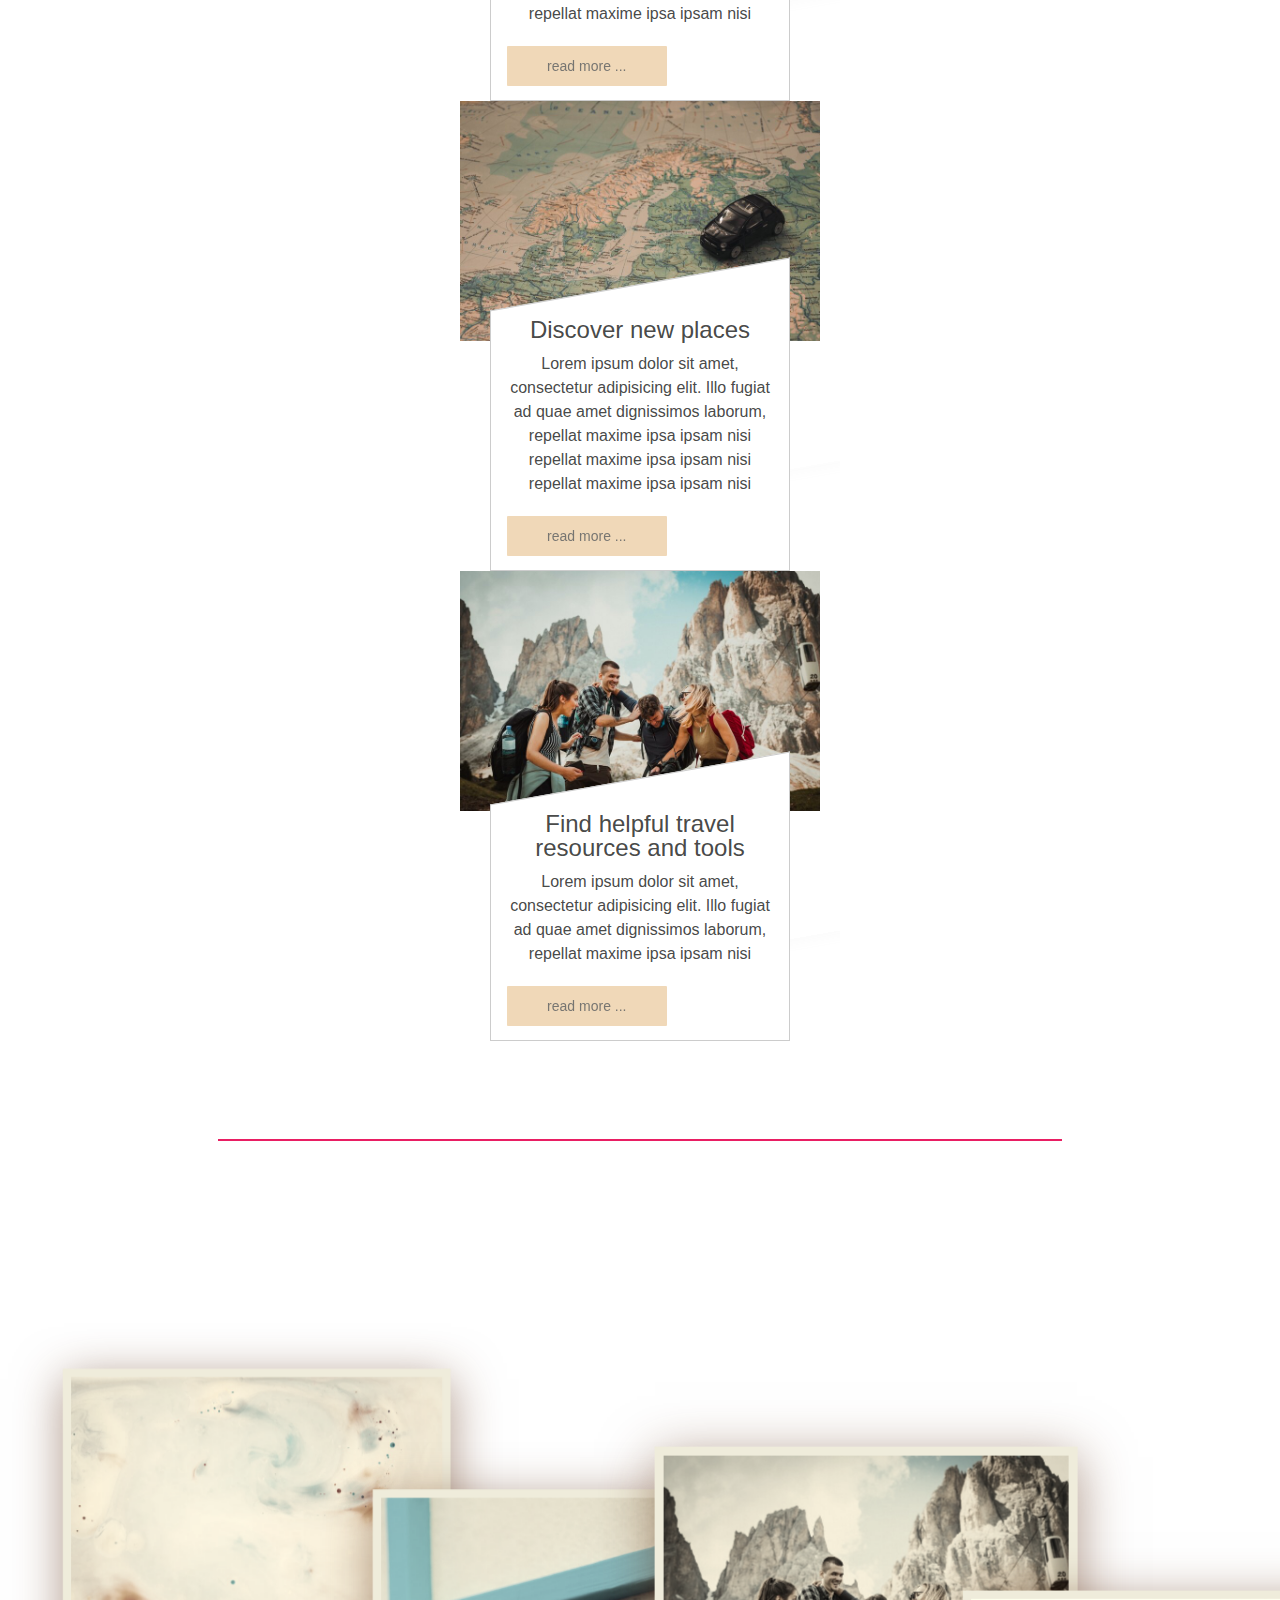
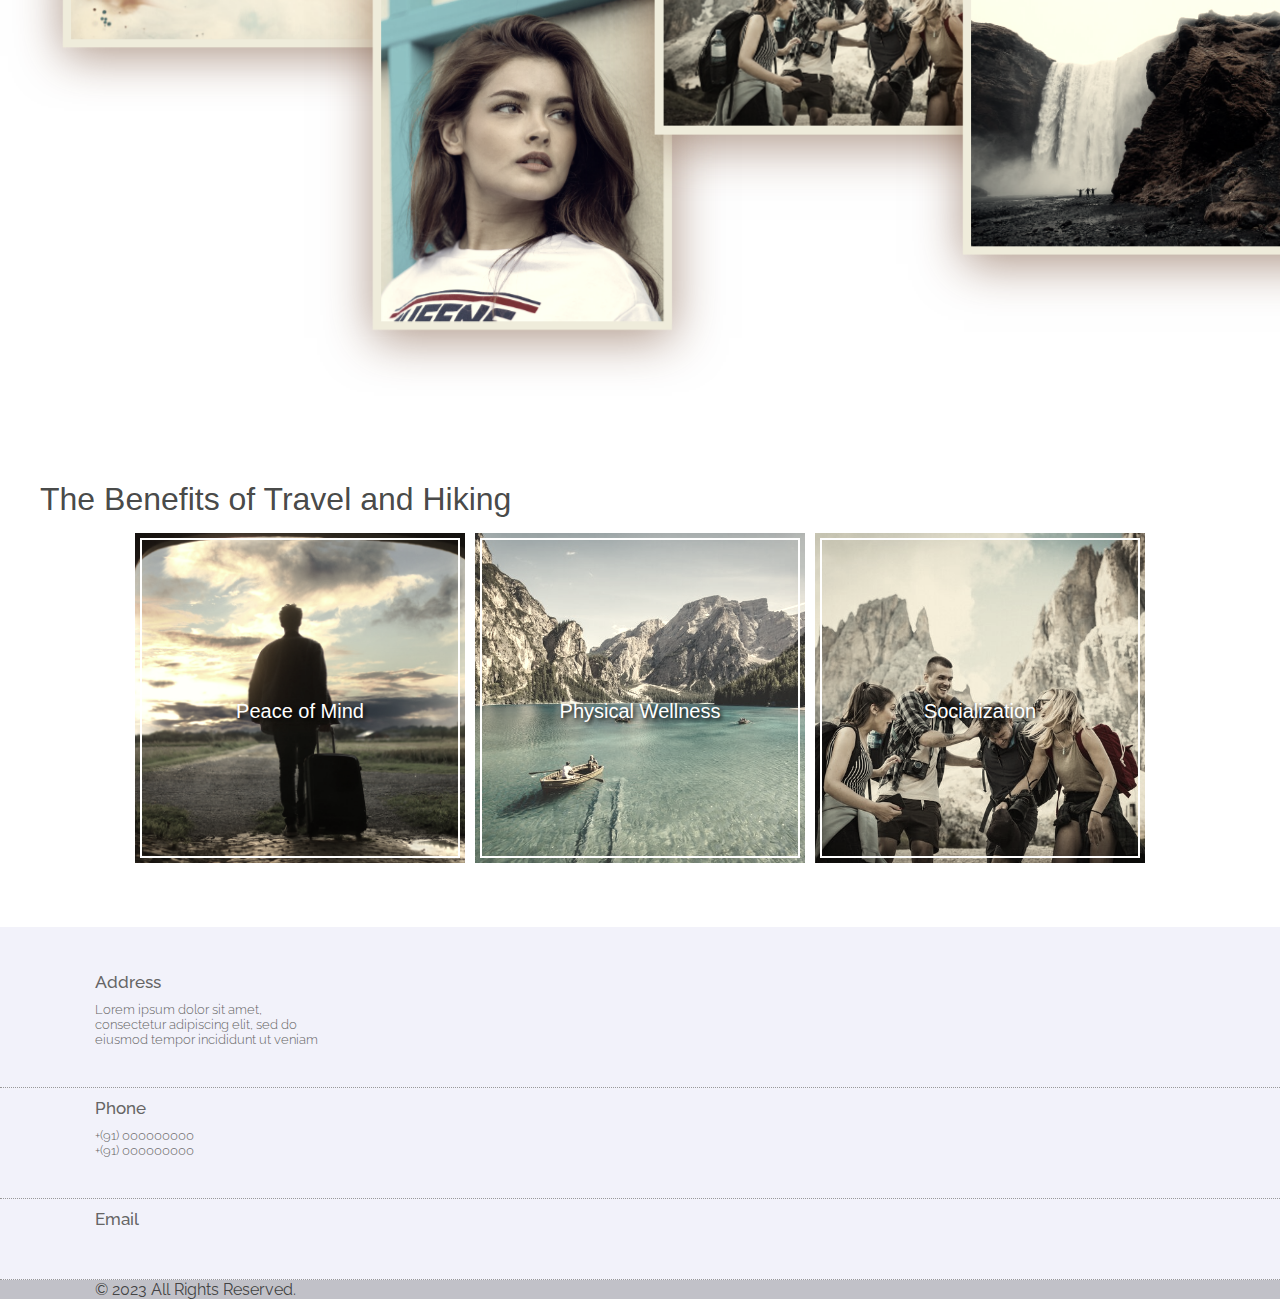
==== commit 4cb2102b: "changed the navbar add jquery to the projetct and created contact us and about us" ====
--- a/pages/index.html
+++ b/pages/index.html
@@ -1,296 +1,457 @@
 <!DOCTYPE html>
 <html lang="en">
-  <head>
-    <meta charset="UTF-8" />
-    <meta http-equiv="X-UA-Compatible" content="IE=edge" />
-    <meta name="viewport" content="width=device-width, initial-scale=1.0" />
-    <title>Document</title>
-    <link rel="stylesheet" type="text/css" href="../assets/style.css" />
-    <link
-      rel="stylesheet"
-      href="https://cdnjs.cloudflare.com/ajax/libs/font-awesome/6.4.0/css/all.min.css"
-      integrity="sha512-iecdLmaskl7CVkqkXNQ/ZH/XLlvWZOJyj7Yy7tcenmpD1ypASozpmT/E0iPtmFIB46ZmdtAc9eNBvH0H/ZpiBw=="
-      crossorigin="anonymous"
-      referrerpolicy="no-referrer"
-    />
-    <link
-      rel="stylesheet"
-      href="https://cdn.jsdelivr.net/npm/swiper@9/swiper-bundle.min.css"
-    />
-    <link
-      href="https://cdn.jsdelivr.net/npm/bootstrap@5.3.0-alpha3/dist/css/bootstrap.min.css"
-      rel="stylesheet"
-      integrity="sha384-KK94CHFLLe+nY2dmCWGMq91rCGa5gtU4mk92HdvYe+M/SXH301p5ILy+dN9+nJOZ"
-      crossorigin="anonymous"
-    />
-    <script
-      defer
-      src="https://cdn.jsdelivr.net/npm/bootstrap@5.3.0-alpha3/dist/js/bootstrap.bundle.min.js"
-      integrity="sha384-ENjdO4Dr2bkBIFxQpeoTz1HIcje39Wm4jDKdf19U8gI4ddQ3GYNS7NTKfAdVQSZe"
-      crossorigin="anonymous"
-    ></script>
-  </head>
-  <body>
-    <nav class="navbar navbar-expand-lg bg-body-tertiary sticky-top">
-      <div class="container-fluid">
-        <!-- <a class="navbar-brand" href="#">Navbar</a> -->
-        <img class="logo" src="../assets/images/logo.PNG" alt="logo">
-        <button
-          class="navbar-toggler"
-          type="button"
-          data-bs-toggle="collapse"
-          data-bs-target="#navbarNavDropdown"
-          aria-controls="navbarNavDropdown"
-          aria-expanded="false"
-          aria-label="Toggle navigation"
-        >
-          <span class="navbar-toggler-icon"></span>
-        </button>
-        <div class="collapse navbar-collapse" id="navbarNavDropdown">
-          <ul class="navbar-nav">
-            <li class="nav-item">
-              <a class="nav-link active" aria-current="page" href="index.html">Home</a>
-            </li>
-            <li class="nav-item">
-              <a class="nav-link" href="blog.html">Blog</a>
-            </li>
-            <li class="nav-item">
-              <a class="nav-link" href="discover.html">Discover</a>
-            </li>
-            <li class="nav-item dropdown">
-              <a
-                class="nav-link dropdown-toggle"
-                href="#"
-                role="button"
-                data-bs-toggle="dropdown"
-                aria-expanded="false"
-              >
-                More
-              </a>
-              <ul class="dropdown-menu">
-                <li><a class="dropdown-item" href="resources.html">Resources</a></li>
-                <li><a class="dropdown-item" href="#">Contact us</a></li>
-                <!-- <li>
-                  <a class="dropdown-item" href="#">Something else here</a>
-                </li> -->
+
+<head>
+  <meta charset="UTF-8" />
+  <meta http-equiv="X-UA-Compatible" content="IE=edge" />
+  <meta name="viewport" content="width=device-width, initial-scale=1.0" />
+  <title>Wanderlust Chronicles</title>
+  <link rel="stylesheet" type="text/css" href="../assets/style.css" />
+  <link rel="stylesheet" href="https://cdnjs.cloudflare.com/ajax/libs/font-awesome/6.4.0/css/all.min.css"
+    integrity="sha512-iecdLmaskl7CVkqkXNQ/ZH/XLlvWZOJyj7Yy7tcenmpD1ypASozpmT/E0iPtmFIB46ZmdtAc9eNBvH0H/ZpiBw=="
+    crossorigin="anonymous" referrerpolicy="no-referrer" />
+  <link rel="stylesheet" href="https://cdn.jsdelivr.net/npm/swiper@9/swiper-bundle.min.css" />
+  <link href="https://cdn.jsdelivr.net/npm/bootstrap@5.2.3/dist/css/bootstrap.min.css" rel="stylesheet"
+    integrity="sha384-rbsA2VBKQhggwzxH7pPCaAqO46MgnOM80zW1RWuH61DGLwZJEdK2Kadq2F9CUG65" crossorigin="anonymous">
+  <link rel="stylesheet" href="https://cdnjs.cloudflare.com/ajax/libs/animate.css/4.1.1/animate.min.css" />
+  <style>
+    .row {
+      --bs-gutter-x: 0 !important;
+    }
+  </style>
+</head>
+
+<body>
+  <div class="loader-container">
+    <div>
+      <span class="loader"></span>
+    </div>
+  </div>
+
+  <nav class="sticky">
+    <div>
+      <div class="logo">
+        <img src="/assets/images/logo.PNG">
+      </div>
+
+      <div class="hamburger">
+        <div class="hamburger--container">
+          <div class="hamburger--bars">
+          </div>
+        </div>
+      </div>
+
+
+      <div class="fsmenu">
+        <div class="fsmenu--container">
+          <div class="fsmenu--text-block">
+            <div class="fsmenu--text-container">
+              <ul class="fsmenu--list">
+                <li class="fsmenu--list-element">
+                  <a href="/pages/index.html">
+                    <span>Home</span>
+                  </a>
+                  <div class="fsmenu--scrolling-text">
+                    <span>Home</span><span>Home</span><span>Home</span><span>Home</span><span>Home</span>
+                  </div>
+                  <div class="fsmenu--link-img">
+                    <div class="fsmenu--img-container">
+                      <img src="/assets/images/africa/namibia.jpg">
+                    </div>
+                  </div>
+                </li>
+                <li class="fsmenu--list-element">
+                  <a href="/pages/about-us.html">
+                    <span>About Us</span>
+                  </a>
+                  <div class="fsmenu--scrolling-text">
+                    <span>About Us</span><span>About Us</span><span>About Us</span><span>About Us</span><span>About
+                      Us</span>
+                  </div>
+                  <div class="fsmenu--link-img">
+                    <div class="fsmenu--img-container">
+                      <img src="/assets/images/asia/mongolia.jpg">
+                    </div>
+                  </div>
+                </li>
+                <li class="fsmenu--list-element">
+                  <a href="/pages/discover.html">
+                    <span>Discover</span>
+                  </a>
+                  <div class="fsmenu--scrolling-text">
+                    <span>Discover</span><span>Discover</span><span>Discover</span><span>Discover</span><span>Discover</span>
+                  </div>
+                  <div class="fsmenu--link-img">
+                    <div class="fsmenu--img-container">
+                      <img src="/assets/images/middle East/Jordan.jpg">
+                    </div>
+                  </div>
+                </li>
+                <li class="fsmenu--list-element">
+                  <a href="/pages/blog.html">
+                    <span>Blog</span>
+                  </a>
+                  <div class="fsmenu--scrolling-text">
+                    <span>Blog</span><span>Blog</span><span>Blog</span><span>Blog</span><span>Blog</span>
+                  </div>
+                  <div class="fsmenu--link-img">
+                    <div class="fsmenu--img-container">
+                      <img src="/assets/images/destinations.jpg">
+                    </div>
+                  </div>
+                </li>
+                <li class="fsmenu--list-element">
+                  <a href="/pages/contact-us.html">
+                    <span>Contact</span>
+                  </a>
+                  <div class="fsmenu--scrolling-text">
+                    <span>Contact</span><span>Contact</span><span>Contact</span><span>Contact</span><span>Contact</span>
+                  </div>
+                  <div class="fsmenu--link-img">
+                    <div class="fsmenu--img-container">
+                      <img src="/assets/images/asia/taiwan.jpg">
+                    </div>
+                  </div>
+                </li>
               </ul>
-            </li>
-          </ul>
-        </div>
-      </div>
-    </nav>
-    <main id="main-content">
-      <div class="swiper">
-        <div class="swiper-wrapper">
-          <div class="swiper-slide"><img src="../assets/images/mesut-kaya-eOcyhe5-9sQ-unsplash.jpg" /></div>
-          <div class="swiper-slide"><img src="../assets/images/jack-anstey-XVoyX7l9ocY-unsplash.jpg" /></div>
-          <div class="swiper-slide"><img src="../assets/images/stefan-stefancik-0wMmxNB6Xzc-unsplash.jpg" /></div>
-          <div class="swiper-slide"><img src="../assets/images/pexels-pixabay-278600.jpg" /></div>
-        </div>
-        <div class="slider-text">
-          <h2>Wanderlust Chronicles</h2>
-          <p>Welcome!</p>
-          <p>This is the right place for all travellers</p>
-        </div>
-        <div class="swiper-pagination"></div>
-        <div class="swiper-button-prev"></div>
-        <div class="swiper-button-next"></div>
-      </div>
-      <div class="about-section">
-          <div class="separator-line">
-          </div>
-          <div class="about-text">
-            <h2>Who are we?</h2>
-            <p> We are a passionate team of travel enthusiasts who believe in the power of exploration and the joy of discovering new cultures, landscapes, and experiences.</p>
-            <p>With years of combined travel experience, we aim to inspire and guide fellow adventurers in their quest for unforgettable journeys. Whether you are a seasoned traveler or just starting your travel journey, our platform offers a wealth of resources, tips, and inspiration to help you plan your next adventure.</p>
-            <p>From hidden gems to popular destinations, we curate a collection of travel guides, practical tips, and insider recommendations to make your travels smooth, enjoyable, and filled with incredible memories. Join us on this exciting journey as we share our stories, insights, and recommendations to help you make the most of your travels.</p>  
-          </div>
-         <div class="separator-line"></div>
-        </div>
-    </main>
-      <section class="travel-section">
-        <h2 class="header-title text-center">Travel Inspiration & Resources</h2>
-        <div class="row justify-content-center">
-          <div class="col-lg-4 col-md-6">
-            <div class="travel-item">
-              <img src="../assets/images/blog.jpg" alt="Blog Thumbnail" class="img-fluid" />
-              <p>Read our latest travel stories and tips.</p>
-              <a href="#" class="btn btn-primary mx-auto">View stories</a>
-            </div>
-          </div>
-          <div class="col-lg-4 col-md-6">
-            <div class="travel-item">
-              <img src="../assets/images/destinations.jpg" alt="Destinations Thumbnail" class="img-fluid" />
-              <p>Discover new places.</p>
-              <a href="#" class="btn btn-primary mx-auto">Explore the World</a>
-            </div>
-          </div>
-          <div class="col-lg-4 col-md-6">
-            <div class="travel-item" >
-              <img src="../assets/images/felix-rostig-UmV2wr-Vbq8-unsplash.jpg" alt="Resources Thumbnail" class="img-fluid" />
-              <p>Find helpful travel resources and tools.</p>
-              <a href="#" class="btn btn-primary mx-auto">Plan your trip</a>
-            </div>
-          </div>
-        </div>
-      </section>
-      <header class="header-1">
-        <div class="container">
-          <h1 class="header-title text-center">The Benefits of Travel and Hiking</h1>
-          <p class="header-subtitle text-center"></p>
-          <div class="row justify-content-center image-gallery">
-            <div class="col-sm-6 col-md-4">
-              <a href="#" class="image-link">
-                <img src="../assets/images/mantas-hesthaven-_g1WdcKcV3w-unsplash.jpg" alt="Image 1" class="img-fluid">
-                <div class="title-1">Peace of Mind</div>
-              </a>
-            </div>
-            <div class="col-sm-6 col-md-4">
-              <a href="#" class="image-link">
-                <img src="../assets/images/pietro-de-grandi-T7K4aEPoGGk-unsplash.jpg" alt="Image 2" class="img-fluid">
-                <div class="title-1">Physical Wellness</div>
-              </a>
-            </div>
-            <div class="col-sm-6 col-md-4">
-              <a href="#" class="image-link">
-                <img src="../assets/images/felix-rostig-UmV2wr-Vbq8-unsplash.jpg" alt="Image 3" class="img-fluid">
-                <div class="title-1">Socialization</div>
-              </a>
-            </div>
-          </div>
-        </div>
-      </header>
-      
-
-      
- 
-      
-      
-
-      
-      
-
-
-      <footer class="footer-main">
-        <div class="container">
-          <div class="row address-main">
-            <div class="col-lg-4 col-sm-12 col-xs-12">
-              <div class="address-box clearfix">
-                <div class="add-icon">
-                  <i class="fa fa-location-dot"></i>
-                </div>
-                <div class="add-content">
-                  <h5>Address</h5>
-                  <p>
-                    Lorem ipsum dolor sit amet, consectetur adipiscing elit, sed
-                    do eiusmod tempor incididunt ut veniam
-                  </p>
-                </div>
-              </div>
-            </div>
-            <div class="col-lg-4 col-sm-12 col-xs-12">
-              <div class="address-box clearfix">
-                <div class="add-icon">
-                  <i class="fa-solid fa-phone"></i>
-                </div>
-                <div class="add-content">
-                  <h5>Phone</h5>
-                  <p>
-                    +(91) 000000000 <br />
-                    +(91) 000000000
-                  </p>
-                </div>
-              </div>
-            </div>
-            <div class="col-lg-4 col-sm-12 col-xs-12">
-              <div class="address-box clearfix">
-                <div class="add-icon">
-                  <i class="fa-solid fa-envelope"></i>
-                </div>
-                <div class="add-content">
-                  <h5>Email</h5>
-                  <p>
-                    <a href="mailto:" style="text-decoration: none"
-                      ></a
-                    >
-                  </p>
-                </div>
-              </div>
-            </div>
-          </div>
-        </div>
-
-
-
-        <!-- Copyright Footer -->
-        <footer class="bg-dark text-center text-white">
-          <!-- Grid container -->
-          <div class="container p-4 pb-0">
-            <!-- Section: Social media -->
-            <section class="mb-4">
-              <!-- Facebook -->
-              <a
-                class="btn btn-outline-light btn-floating m-1"
-                href="#!"
-                role="button"
-                ><i class="fab fa-facebook"></i
-              ></a>
-
-              <!-- Twitter -->
-              <a
-                class="btn btn-outline-light btn-floating m-1"
-                href="#!"
-                role="button"
-                ><i class="fab fa-twitter"></i
-              ></a>
-
-              <!-- Google -->
-              <a
-                class="btn btn-outline-light btn-floating m-1"
-                href="#!"
-                role="button"
-                ><i class="fab fa-google"></i
-              ></a>
-
-              <!-- Instagram -->
-              <a
-                class="btn btn-outline-light btn-floating m-1"
-                href="#!"
-                role="button"
-                ><i class="fab fa-instagram"></i
-              ></a>
-            </section>
-            <!-- Section: Social media -->
-          </div>
-          <!-- Grid container -->
-
-          <!-- Copyright -->
-          <div
-            class="text-center p-3"
-            style="background-color: rgba(0, 0, 0, 0.2)"
-          >
-           © 2023 All Rights Reserved.
-          </div>
-          <!-- Copyright -->
-        </footer>
-      </footer>
-    </main>
-
-    <script src="https://cdn.jsdelivr.net/npm/swiper@9/swiper-bundle.min.js"></script>
-    <script>
-      const swiper = new Swiper(".swiper", {
-        loop: true,
-        autoplay: {
-          delay: 1500,
-        },
-        pagination: {
-          el: ".swiper-pagination",
-        },
-        navigation: {
-          nextEl: ".swiper-button-next",
-          prevEl: ".swiper-button-prev",
-        },
+            </div>
+          </div>
+        </div>
+      </div>
+    </div>
+  </nav>
+  <div class="overlay"></div>
+
+  <main id="main-content">
+    <div class="swiper shadow">
+      <div class="swiper-wrapper">
+        <div class="swiper-slide"><img src="../assets/images/mesut-kaya-eOcyhe5-9sQ-unsplash.jpg" /></div>
+        <div class="swiper-slide"><img src="../assets/images/jack-anstey-XVoyX7l9ocY-unsplash.jpg" /></div>
+        <div class="swiper-slide"><img src="../assets/images/stefan-stefancik-0wMmxNB6Xzc-unsplash.jpg" /></div>
+        <div class="swiper-slide"><img src="../assets/images/pexels-pixabay-278600.jpg" /></div>
+      </div>
+      <div class="slider-text">
+        <h2>Wanderlust Chronicles</h2>
+        <p>Welcome!</p>
+        <p>This is the right place for all travellers</p>
+      </div>
+      <div class="swiper-pagination"></div>
+      <div class="swiper-button-prev"></div>
+      <div class="swiper-button-next"></div>
+    </div>
+
+    <div class="about-section animate__animated animate__fadeInDown">
+      <div class="separator-line"></div>
+      <div class="about-text">
+        <h2>Who are we?</h2>
+        <p> We are a passionate team of travel enthusiasts who believe in the power of exploration and the joy of
+          discovering new cultures, landscapes, and experiences.</p>
+        <p>With years of combined travel experience, we aim to inspire and guide fellow adventurers in their quest for
+          unforgettable journeys. Whether you are a seasoned traveler or just starting your travel journey, our platform
+          offers a wealth of resources, tips, and inspiration to help you plan your next adventure.</p>
+        <p>From hidden gems to popular destinations, we curate a collection of travel guides, practical tips, and
+          insider recommendations to make your travels smooth, enjoyable, and filled with incredible memories. Join us
+          on this exciting journey as we share our stories, insights, and recommendations to help you make the most of
+          your travels.</p>
+      </div>
+      <div class="separator-line"></div>
+    </div>
+  </main>
+
+  <section class="travel-section animate__animated animate__fadeIn animate__delay-1s">
+    <h2 class="header-title text-center">Travel Inspiration & Resources</h2>
+    <div class="row justify-content-center">
+      <div class="col-lg-4 col-md-6">
+        <!-- <div class="travel-item">
+          <img src="../assets/images/blog.jpg" alt="Blog Thumbnail" class="img-fluid" />
+          <p>Read our latest travel stories and tips.</p>
+          <a href="#" class="btn btn-primary mx-auto">View stories</a>
+        </div> -->
+        <div class="container1 travel-item">
+          <section class="intro">
+            <img src="../assets/images/blog.jpg" alt="Blog Thumbnail" class="img-fluid" />
+          </section>
+
+          <div class="meta">
+            <div class="meta__inner">
+              <h3>Read our latest travel stories and tips</h3>
+              <p>Lorem ipsum dolor sit amet, consectetur adipisicing elit. Illo fugiat ad quae amet dignissimos laborum,
+                repellat maxime ipsa ipsam nisi <a href="#">read more ...</a></p>
+            </div>
+          </div>
+        </div>
+      </div>
+      <div class="col-lg-4 col-md-6">
+        <!-- <div class="travel-item">
+          <img src="../assets/images/destinations.jpg" alt="Destinations Thumbnail" class="img-fluid" />
+          <p>Discover new places.</p>
+          <a href="#" class="btn btn-primary mx-auto">Explore the World</a>
+        </div> -->
+        <div class="container1 travel-item">
+          <section class="intro">
+            <img src="../assets/images/destinations.jpg" alt="Blog Thumbnail" class="img-fluid" />
+          </section>
+
+          <div class="meta">
+            <div class="meta__inner">
+              <h3>Discover new places</h3>
+              <p>Lorem ipsum dolor sit amet, consectetur adipisicing elit. Illo fugiat ad quae amet dignissimos laborum,
+                repellat maxime ipsa ipsam nisi repellat maxime ipsa ipsam nisi repellat maxime ipsa ipsam nisi <a
+                  href="#">read more ...</a></p>
+            </div>
+          </div>
+        </div>
+      </div>
+      <div class="col-lg-4 col-md-6">
+        <!-- <div class="travel-item">
+          <img src="../assets/images/felix-rostig-UmV2wr-Vbq8-unsplash.jpg" alt="Resources Thumbnail"
+            class="img-fluid" />
+          <p>Find helpful travel resources and tools.</p>
+          <a href="#" class="btn btn-primary mx-auto">Plan your trip</a>
+        </div> -->
+        <div class="container1 travel-item">
+          <section class="intro">
+            <img src="../assets/images/felix-rostig-UmV2wr-Vbq8-unsplash.jpg" alt="Resources Thumbnail"
+              class="img-fluid" />
+          </section>
+
+          <div class="meta">
+            <div class="meta__inner">
+              <h3>Find helpful travel resources and tools</h3>
+              <p>Lorem ipsum dolor sit amet, consectetur adipisicing elit. Illo fugiat ad quae amet dignissimos laborum,
+                repellat maxime ipsa ipsam nisi <a href="#">read more ...</a></p>
+            </div>
+          </div>
+        </div>
+      </div>
+    </div>
+  </section>
+
+  <div class="divider"></div>
+
+  <div class="external">
+    <div class="horizontal-scroll-wrapper">
+      <div class="img-wrapper slower">
+        <a href="#" target="_blank" rel="noopener"><img src="/assets/images/annie-spratt-0ZPSX_mQ3xI-unsplash.jpg"
+            alt="">
+        </a>
+      </div>
+
+      <div class="img-wrapper faster">
+        <a href="#" target="_blank" rel="noopener">
+          <img src="/assets//images/ayo-ogunseinde-6W4F62sN_yI-unsplash.jpg" alt="">
+        </a>
+      </div>
+
+      <div class="img-wrapper slower vertical">
+        <a href="#" target="_blank" rel="noopener">
+          <img src="/assets/images/felix-rostig-UmV2wr-Vbq8-unsplash.jpg" alt="">
+        </a>
+      </div>
+
+      <div class="img-wrapper slower slower-down">
+        <a href="#" target="_blank" rel="noopener">
+          <img src="/assets/images/blog.jpg" alt="">
+        </a>
+      </div>
+
+      <div class="img-wrapper">
+        <a href="#" target="_blank" rel="noopener">
+          <img src="/assets//images/gabriel-silverio-u3WmDyKGsrY-unsplash.jpg" alt="">
+        </a>
+      </div>
+
+      <div class="img-wrapper slower">
+        <a href="#" target="_blank" rel="noopener">
+          <img src="/assets/images/pexels-ken-tomita-389818.jpg" alt="">
+        </a>
+      </div>
+
+      <div class="img-wrapper faster1">
+        <a href="#" target="_blank" rel="noopener">
+          <img src="/assets/images/pexels-pixabay-278600.jpg" alt="">
+        </a>
+      </div>
+
+      <div class="img-wrapper slower slower2">
+        <a href="#" target="_blank" rel="noopener">
+          <img src="/assets/images/africa/madagascar.jpg" alt="">
+        </a>
+      </div>
+
+      <div class="img-wrapper">
+        <a href="#" target="_blank" rel="noopener">
+          <img src="/assets/images/middle East/Egypt.jpg" alt="">
+        </a>
+      </div>
+
+      <div class="img-wrapper slower">
+        <a href="#" target="_blank" rel="noopener">
+          <img src="/assets/images/africa/namibia.jpg" alt="">
+        </a>
+      </div>
+
+      <div class="img-wrapper slower last">
+        <a href="#" target="_blank" rel="noopener">
+          <img src="/assets/images/africa/uganda.jpg" alt="">
+        </a>
+      </div>
+    </div>
+  </div>
+
+  <header class="header-1">
+    <div class="container">
+      <h1 class="header-title text-center">The Benefits of Travel and Hiking</h1>
+      <p class="header-subtitle text-center"></p>
+      <div class="row justify-content-center image-gallery">
+        <div class="col-sm-6 col-md-4">
+          <a href="#" class="image-link">
+            <img src="../assets/images/mantas-hesthaven-_g1WdcKcV3w-unsplash.jpg" alt="Image 1" class="img-fluid">
+            <div class="title-1">Peace of Mind</div>
+          </a>
+        </div>
+        <div class="col-sm-6 col-md-4">
+          <a href="#" class="image-link">
+            <img src="../assets/images/pietro-de-grandi-T7K4aEPoGGk-unsplash.jpg" alt="Image 2" class="img-fluid">
+            <div class="title-1">Physical Wellness</div>
+          </a>
+        </div>
+        <div class="col-sm-6 col-md-4">
+          <a href="#" class="image-link">
+            <img src="../assets/images/felix-rostig-UmV2wr-Vbq8-unsplash.jpg" alt="Image 3" class="img-fluid">
+            <div class="title-1">Socialization</div>
+          </a>
+        </div>
+      </div>
+    </div>
+  </header>
+
+  <footer class="footer-main">
+    <div class="container">
+      <div class="row address-main">
+        <div class="col-lg-4 col-sm-12 col-xs-12">
+          <div class="address-box clearfix">
+            <div class="add-icon">
+              <i class="fa fa-location-dot"></i>
+            </div>
+            <div class="add-content">
+              <h5>Address</h5>
+              <p>
+                Lorem ipsum dolor sit amet, consectetur adipiscing elit, sed
+                do eiusmod tempor incididunt ut veniam
+              </p>
+            </div>
+          </div>
+        </div>
+        <div class="col-lg-4 col-sm-12 col-xs-12">
+          <div class="address-box clearfix">
+            <div class="add-icon">
+              <i class="fa-solid fa-phone"></i>
+            </div>
+            <div class="add-content">
+              <h5>Phone</h5>
+              <p>
+                +(91) 000000000 <br />
+                +(91) 000000000
+              </p>
+            </div>
+          </div>
+        </div>
+        <div class="col-lg-4 col-sm-12 col-xs-12">
+          <div class="address-box clearfix">
+            <div class="add-icon">
+              <i class="fa-solid fa-envelope"></i>
+            </div>
+            <div class="add-content">
+              <h5>Email</h5>
+              <p>
+                <a href="mailto:" style="text-decoration: none"></a>
+              </p>
+            </div>
+          </div>
+        </div>
+      </div>
+    </div>
+
+
+
+    <footer class="bg-dark text-center text-white">
+      <div class="container p-4 pb-0">
+        <section class="mb-4">
+          <a class="btn btn-outline-light btn-floating m-1" href="#!" role="button"><i class="fab fa-facebook"></i></a>
+          <a class="btn btn-outline-light btn-floating m-1" href="#!" role="button"><i class="fab fa-twitter"></i></a>
+          <a class="btn btn-outline-light btn-floating m-1" href="#!" role="button"><i class="fab fa-google"></i></a>
+          <a class="btn btn-outline-light btn-floating m-1" href="#!" role="button"><i class="fab fa-instagram"></i></a>
+        </section>
+      </div>
+      <div class="text-center p-3" style="background-color: rgba(0, 0, 0, 0.2)">
+        © 2023 All Rights Reserved.
+      </div>
+    </footer>
+  </footer>
+  </main>
+
+  <script src="https://cdn.jsdelivr.net/npm/@popperjs/core@2.11.6/dist/umd/popper.min.js"
+    integrity="sha384-oBqDVmMz9ATKxIep9tiCxS/Z9fNfEXiDAYTujMAeBAsjFuCZSmKbSSUnQlmh/jp3"
+    crossorigin="anonymous"></script>
+  <script src="https://cdn.jsdelivr.net/npm/bootstrap@5.2.3/dist/js/bootstrap.min.js"
+    integrity="sha384-cuYeSxntonz0PPNlHhBs68uyIAVpIIOZZ5JqeqvYYIcEL727kskC66kF92t6Xl2V"
+    crossorigin="anonymous"></script>
+
+  <script src="https://cdn.jsdelivr.net/npm/swiper@9/swiper-bundle.min.js"></script>
+  <script>
+    const swiper = new Swiper(".swiper", {
+      loop: true,
+      autoplay: {
+        delay: 2500,
+      },
+      pagination: {
+        el: ".swiper-pagination",
+      },
+      navigation: {
+        nextEl: ".swiper-button-next",
+        prevEl: ".swiper-button-prev",
+      },
+    });
+  </script>
+
+  <script src="https://code.jquery.com/jquery-3.7.0.min.js"></script>
+
+  <script>
+    $(document).ready(function () {
+
+      $('.loader-container').fadeIn(100);
+      setTimeout(function () {
+        $('.loader-container').fadeOut(300);
+      }, 2000);
+
+      $('.hamburger').click(function () {
+
+        var $this = $(this);
+
+        if ($this.hasClass('is-active')) {
+          $('.fsmenu, .logo').removeClass('is-active');
+          $('.fsmenu, .logo').addClass('close-menu');
+        } else {
+          $('.fsmenu, .logo').removeClass('close-menu');
+          $('.fsmenu, .logo').addClass('is-active');
+        };
+        $this.toggleClass('is-active');
       });
-    </script>
-  </body>
-</html>
+
+      $(".fsmenu--list-element").hover(
+        function () {
+          $(this).addClass('open');
+          $(this).removeClass('is-closing');
+        }, function () {
+          $(this).removeClass('open');
+          $(this).addClass('is-closing');
+        }
+      );
+
+    });
+  </script>
+
+</body>
+
+</html>--- a/assets/style.css
+++ b/assets/style.css
@@ -1,3 +1,5 @@
+@import url('https://fonts.googleapis.com/css2?family=Catamaran&family=Oswald:wght@200;300;400;500&family=Raleway:ital,wght@0,100;0,200;0,300;0,400;0,500;0,600;0,700;0,800;0,900;1,100;1,200;1,300;1,400;1,500;1,600;1,700;1,800;1,900&display=swap');
+
 * {
   margin: 0;
   padding: 0;
@@ -15,12 +17,17 @@
   background-color: #c4c4c4;
 }
 
+body {
+  font-family: 'Raleway', sans-serif !important;
+  color: rgba(49, 50, 49, 0.9) !important;
+}
+
 .swiper {
-  height: 500px;
+  height: 620px;
   margin-bottom: 90px;
 }
 
-.swiper-slide img{
+.swiper-slide img {
   width: 100%;
   height: 100%;
   object-fit: cover;
@@ -33,7 +40,8 @@
   left: 0;
   width: 100%;
   height: 100%;
-  background-color: rgba(0, 0, 0, 0.5); /* Adjust the shadow color and opacity as desired */
+  background-color: rgba(0, 0, 0, 0.5);
+  /* Adjust the shadow color and opacity as desired */
   z-index: 5;
 }
 
@@ -50,7 +58,7 @@
 .slider-text h2 {
   font-size: 39px;
   margin-bottom: 10px;
-  font-family:'Segoe UI', Tahoma, Geneva, Verdana, sans-serif;
+  font-family: 'Segoe UI', Tahoma, Geneva, Verdana, sans-serif;
   font-weight: lighter;
   text-shadow: 2px 2px 4px black;
 }
@@ -62,11 +70,6 @@
   text-shadow: 2px 2px 4px black;
 }
 
-.swiper-slide img {
-  width: 100%;
-  height: auto;
-}
-
 .travel-section {
   background-color: white;
   padding: 50px 0;
@@ -103,14 +106,16 @@
   display: block;
   background-color: #d6aa63;
   background-color: rgb(235, 202, 157);
-  padding: 8px 16px; /* Adjust the padding values */
+  padding: 8px 16px;
+  /* Adjust the padding values */
   border-radius: 1px;
   text-decoration: none;
   font-weight: lighter;
   margin-top: 20px;
   color: inherit;
   text-decoration: none;
-  font-size: 14px; /* Adjust the font-size */
+  font-size: 14px;
+  /* Adjust the font-size */
   max-width: 60%;
 }
 
@@ -137,7 +142,7 @@
 
 .separator-line {
   position: absolute;
-  width: 100%;
+  width: 95%;
   height: 2px;
   background-color: #ccc;
 }
@@ -150,7 +155,7 @@
   bottom: 0;
 }
 
-.about-text{
+.about-text {
   max-width: 700px;
   margin: 0 auto;
 }
@@ -170,7 +175,7 @@
   padding-bottom: 5px;
 }
 
- .image-gallery {
+.image-gallery {
   display: flex;
   justify-content: center;
   gap: 10px;
@@ -181,7 +186,7 @@
   position: relative;
   display: inline-block;
   max-width: 600px;
-  height: 330px; 
+  height: 330px;
   overflow: hidden;
   aspect-ratio: 1/1;
 }
@@ -206,9 +211,9 @@
   left: 5px;
   right: 5px;
   bottom: 5px;
-  border: 2px solid #ffffff; 
-  pointer-events: none; 
-  z-index: 1; 
+  border: 2px solid #ffffff;
+  pointer-events: none;
+  z-index: 1;
 }
 
 .image-link:hover {
@@ -229,7 +234,7 @@
 }
 
 .header-1 {
-  background-color: white; 
+  background-color: white;
   padding: 40px;
 }
 
@@ -246,12 +251,15 @@
 
 .header-subtitle {
   font-size: 18px;
-  color: #f7d8f5; 
-} 
+  color: #f7d8f5;
+}
 
 .logo {
-  height: 80px;
-  width: 85px;
+  height: 70px;
+  width: 75px;
+  position: absolute;
+  top: 0.3em;
+  left: 3em;
 }
 
 .footer-main {
@@ -259,7 +267,7 @@
   background-color: #f2f2fa;
 }
 
-.address-main > div.col-lg-4 {
+.address-main>div.col-lg-4 {
   border-bottom: dotted 1px #999;
 }
 
@@ -267,18 +275,21 @@
   padding: 10px 0;
   margin-bottom: 30px;
 }
+
 .add-icon {
   float: left;
   width: 60px;
   display: inline-block;
   padding: 0px 5px;
 }
+
 .address-box .add-icon {
   height: 75px;
   width: 75px;
   margin-right: 20px;
   text-align: center;
 }
+
 .add-icon i {
   font-size: 2.2rem;
 }
@@ -294,18 +305,21 @@
   font-weight: 500;
   margin-bottom: 10px;
 }
+
 .add-content p {
   font-size: 13px;
   max-width: 250px;
   color: #666565;
   font-weight: 300;
 }
+
 .add-content p a {
   font-size: 14px;
   color: #666565;
   font-weight: 300;
   word-wrap: break-word;
 }
+
 .add-content p a:hover {
   color: #ffb32d;
 }
@@ -330,12 +344,11 @@
   margin-right: 20px;
 }
 
-.user-story .image img 
-{
-  width: 100%;
-  height:100%;
-  border-radius: 30%; 
-  
+.user-story .image img {
+  width: 100%;
+  height: 100%;
+  border-radius: 30%;
+
 }
 
 .user-story .content {
@@ -354,7 +367,8 @@
   background-size: cover;
   background-position: center;
   background-repeat: no-repeat;
-  height: 300px; /* Adjust the height as needed */
+  height: 300px;
+  /* Adjust the height as needed */
   position: relative;
   filter: brightness(0.9);
 
@@ -367,11 +381,12 @@
   left: 50%;
   transform: translate(-50%, -50%);
   color: white;
-  font-family:'Segoe UI', Tahoma, Geneva, Verdana, sans-serif;
+  font-family: 'Segoe UI', Tahoma, Geneva, Verdana, sans-serif;
   text-shadow: 2px 2px 4px black;
 }
-.blog-hero-image h1{   
-  font-size:36px;
+
+.blog-hero-image h1 {
+  font-size: 36px;
 }
 
 .blog-hero-image p {
@@ -383,7 +398,8 @@
   background-size: cover;
   background-position: center;
   background-repeat: no-repeat;
-  height: 300px; /* Adjust the height as needed */
+  height: 300px;
+  /* Adjust the height as needed */
   position: relative;
 }
 
@@ -395,7 +411,7 @@
   transform: translate(-50%, -50%);
   color: white;
   font-size: 39px;
-  font-family:'Segoe UI', Tahoma, Geneva, Verdana, sans-serif;
+  font-family: 'Segoe UI', Tahoma, Geneva, Verdana, sans-serif;
   text-shadow: 2px 2px 4px black;
 }
 
@@ -411,8 +427,11 @@
 .map-container {
   display: flex;
   justify-content: center;
-  width: auto;
   background-color: rgb(214, 228, 233);
+}
+
+#world-map {
+  margin-left: 10%;
 }
 
 #world-map path {
@@ -426,12 +445,691 @@
   fill: rgb(222, 113, 94);
 }
 
-.resources-hero-image{
+.resources-hero-image {
   background-image: url('../assets/images/pexels-ken-tomita-389818.jpg');
   background-size: cover;
   background-position: center;
   background-repeat: no-repeat;
-  height: 300px; /* Adjust the height as needed */
+  height: 300px;
+  /* Adjust the height as needed */
   position: relative;
   filter: brightness(0.9);
+}
+
+.external {
+  overflow: hidden;
+  height: 100vh;
+}
+
+div::-webkit-scrollbar {
+  width: 0;
+}
+
+.horizontal-scroll-wrapper {
+  display: flex;
+  flex-direction: column;
+  align-items: center;
+  width: 100vh;
+  transform: rotate(-90deg) translate3d(0, -100vh, 0);
+  transform-origin: right top;
+  overflow-y: auto;
+  overflow-x: hidden;
+  padding: 0;
+  height: 100vw;
+  perspective: 1px;
+  transform-style: preserve-3d;
+  padding-bottom: 10rem;
+}
+
+.img-wrapper {
+  transform: rotate(90deg);
+  display: flex;
+  align-items: center;
+  justify-content: center;
+  min-height: 40vh;
+  transform-origin: 50% 50%;
+  transform: rotate(90deg) translateZ(.1px) scale(0.9) translateX(0px) translateY(-3vh);
+  transition: 1s;
+}
+
+.img-wrapper:hover {
+  min-height: 65vh;
+}
+
+.slower {
+  transform: rotate(90deg) translateZ(-.2px) scale(1.1) translateX(0%) translateY(-10vh);
+}
+
+.slower1 {
+  transform: rotate(90deg) translateZ(-.25px) scale(1.05) translateX(0%) translateY(8vh);
+}
+
+.slower2 {
+  transform: rotate(90deg) translateZ(-.3px) scale(1.3) translateX(0%) translateY(2vh);
+}
+
+.slower-down {
+  transform: rotate(90deg) translateZ(-.2px) scale(1.1) translateX(0%) translateY(16vh);
+}
+
+.faster {
+  transform: rotate(90deg) translateZ(.15px) scale(0.8) translateX(0%) translateY(14vh);
+}
+
+.faster1 {
+  transform: rotate(90deg) translateZ(.05px) scale(0.8) translateX(0%) translateY(10vh);
+}
+
+.fastest {
+  transform: rotate(90deg) translateZ(.22px) scale(0.7) translateX(-10vh) translateY(-15vh);
+}
+
+.vertical {
+  transform: rotate(90deg) translateZ(-.15px) scale(1.15) translateX(0%) translateY(0%);
+}
+
+.last {
+  transform: rotate(90deg) translateZ(-.2px) scale(1.1) translateX(25vh) translateY(-8vh);
+}
+
+/* .scroll-info, header {
+  position: absolute;
+  left: 1rem;
+} */
+
+.scroll-info {
+  top: 1rem;
+}
+
+.img-wrapper a {
+  overflow: hidden;
+  display: block;
+  padding: 1vh;
+  background: #efecdb;
+  box-shadow: 0 10px 50px #5f2f1182;
+}
+
+a img {
+  max-width: 45vh;
+  max-height: 50vh;
+  transition: .5s;
+  vertical-align: top;
+  filter: saturate(40%) sepia(30%) hue-rotate(5deg);
+}
+
+a:hover img {
+  filter: none;
+}
+
+.scroll-info {
+  display: flex;
+  align-items: center;
+}
+
+.icon svg {
+  width: 50px;
+  fill: currentcolor;
+}
+
+/* body main {
+  width: 100%;
+  height: auto;
+}
+
+body main img {
+  width: 100%;
+  display: block;
+}
+
+body main h1 {
+  font-size: 3em;
+  font-weight: 900;
+  text-transform: uppercase;
+  color: #1e1e1e;
+} */
+
+nav.sticky {
+  position: sticky;
+  top: 0;
+  z-index: 100;
+  height: 80px;
+  background-color: #fff;
+  box-shadow: 0 3px 20px rgba(0, 0, 0, 0.2);
+}
+
+.hamburger {
+  width: 2em;
+  height: 2em;
+  position: absolute;
+  top: 1.2em;
+  right: 3em;
+  z-index: 10000;
+  background: transparent;
+  cursor: pointer;
+}
+
+.hamburger.is-active .hamburger--container .hamburger--bars {
+  background: white;
+}
+
+.hamburger.is-active .hamburger--container .hamburger--bars:before,
+.hamburger.is-active .hamburger--container .hamburger--bars:after {
+  background: white;
+}
+
+.hamburger.is-active .hamburger--container .hamburger--bars:before {
+  left: .25em;
+}
+
+.hamburger.is-active .hamburger--container .hamburger--bars:after {
+  left: -.25em;
+}
+
+.hamburger .hamburger--container {
+  width: 100%;
+  padding: .25em;
+  position: relative;
+}
+
+.hamburger .hamburger--container .hamburger--bars {
+  height: 3px;
+  width: 1.5em;
+  background: #000;
+  position: absolute;
+  top: 0.9em;
+  transition: .3s ease;
+}
+
+.hamburger .hamburger--container .hamburger--bars:before,
+.hamburger .hamburger--container .hamburger--bars:after {
+  content: "";
+  display: block;
+  height: 3px;
+  width: 1.5em;
+  background: inherit;
+  position: absolute;
+  left: 0;
+  transition: .3s ease;
+}
+
+.hamburger .hamburger--container .hamburger--bars:before {
+  top: -.5em;
+}
+
+.hamburger .hamburger--container .hamburger--bars:after {
+  top: .5em;
+}
+
+/* .logo {
+  width: 5em;
+  height: 5em;
+  position: absolute;
+  top: 1.5em;
+  left: 3em;
+  z-index: 10000;
+  filter: invert(1);
+} */
+
+.logo img {
+  width: 100%;
+  display: block;
+  transition: .3s linear .3s;
+}
+
+/* .logo.is-active img {
+  filter: invert(100%);
+} */
+
+.fsmenu {
+  width: 100vw;
+  height: 100vh;
+  position: absolute;
+  top: 0;
+  right: 0;
+  z-index: 1000;
+  overflow: hidden;
+  display: none;
+}
+
+.fsmenu .fsmenu--container {
+  width: 0;
+  height: 100vh;
+  padding: 8em 3em 3em;
+  background: #000;
+  position: absolute;
+  right: 0;
+  overflow: hidden;
+}
+
+.fsmenu .fsmenu--container .fsmenu--text-block {
+  width: 100%;
+  height: 100%;
+  margin-top: -85px;
+}
+
+.fsmenu .fsmenu--container .fsmenu--text-block .fsmenu--text-container {
+  width: 100%;
+  height: 100%;
+}
+
+.fsmenu .fsmenu--container .fsmenu--text-block .fsmenu--text-container .fsmenu--list {
+  width: 100%;
+  height: 100%;
+  display: flex;
+  flex-direction: column;
+}
+
+.fsmenu .fsmenu--container .fsmenu--text-block .fsmenu--text-container .fsmenu--list .fsmenu--list-element {
+  width: 100%;
+  height: 25%;
+  list-style-type: none;
+  text-align: right;
+}
+
+.fsmenu .fsmenu--container .fsmenu--text-block .fsmenu--text-container .fsmenu--list .fsmenu--list-element a {
+  width: 100%;
+  height: 100%;
+  text-decoration: none;
+  color: white;
+  display: flex;
+  justify-content: flex-end;
+  align-items: center;
+  transition: .2s ease;
+}
+
+.fsmenu .fsmenu--container .fsmenu--text-block .fsmenu--text-container .fsmenu--list .fsmenu--list-element a:hover {
+  color: #E63946;
+}
+
+.fsmenu .fsmenu--container .fsmenu--text-block .fsmenu--text-container .fsmenu--list .fsmenu--list-element a span {
+  font-size: 3em;
+  font-weight: 700;
+  letter-spacing: 10px;
+  text-transform: uppercase;
+  line-height: 1;
+  height: 1em;
+  display: inline-block;
+  position: relative;
+  z-index: 1002;
+}
+
+.fsmenu .fsmenu--container .fsmenu--text-block .fsmenu--text-container .fsmenu--list .fsmenu--list-element a span:before {
+  content: "";
+  display: block;
+  width: 100%;
+  height: 100%;
+  background: #fff;
+  position: absolute;
+  left: 0;
+  z-index: 1003;
+}
+
+.fsmenu .fsmenu--container .fsmenu--text-block .fsmenu--text-container .fsmenu--list .fsmenu--list-element .fsmenu--scrolling-text {
+  height: 100%;
+  display: flex;
+  align-items: center;
+  transform: translate(-20%, -100%);
+  opacity: 0;
+  pointer-events: none;
+}
+
+.fsmenu .fsmenu--container .fsmenu--text-block .fsmenu--text-container .fsmenu--list .fsmenu--list-element .fsmenu--scrolling-text span {
+  height: 1em;
+  font-size: 8em;
+  font-weight: 900;
+  letter-spacing: 10px;
+  text-transform: uppercase;
+  line-height: 1;
+  color: #1e1e1e;
+  display: inline-block;
+  margin-right: 1em;
+}
+
+.fsmenu .fsmenu--container .fsmenu--text-block .fsmenu--text-container .fsmenu--list .fsmenu--list-element:hover .fsmenu--scrolling-text {
+  opacity: 1;
+  animation: animScrollingContactTextLeft 9s linear 0s infinite;
+}
+
+.fsmenu .fsmenu--container .fsmenu--text-block .fsmenu--text-container .fsmenu--list .fsmenu--list-element .fsmenu--link-img {
+  width: 0px;
+  height: 100vh;
+  padding: 8em 3em 3em;
+  position: absolute;
+  top: 0;
+  right: calc(100vw - 720px);
+  z-index: 1001;
+  font-size: 16px;
+  pointer-events: none;
+}
+
+.fsmenu .fsmenu--container .fsmenu--text-block .fsmenu--text-container .fsmenu--list .fsmenu--list-element .fsmenu--link-img .fsmenu--img-container {
+  height: 100%;
+  width: 100%;
+  position: relative;
+  overflow: hidden;
+}
+
+.fsmenu .fsmenu--container .fsmenu--text-block .fsmenu--text-container .fsmenu--list .fsmenu--list-element .fsmenu--link-img .fsmenu--img-container img {
+  width: 624px;
+  display: block;
+  position: absolute;
+  right: 0;
+  top: 50%;
+  transform: translate(0, -50%);
+}
+
+.fsmenu .fsmenu--container .fsmenu--text-block .fsmenu--text-container .fsmenu--list .fsmenu--list-element.open .fsmenu--link-img {
+  left: auto;
+  right: calc(100vw - 720px);
+  animation: animMenuRevealImg .4s ease 0s forwards;
+}
+
+.fsmenu .fsmenu--container .fsmenu--text-block .fsmenu--text-container .fsmenu--list .fsmenu--list-element.open .fsmenu--link-img .fsmenu--img-container img {
+  right: 0;
+  left: auto;
+}
+
+.fsmenu .fsmenu--container .fsmenu--text-block .fsmenu--text-container .fsmenu--list .fsmenu--list-element.is-closing .fsmenu--link-img {
+  left: 0;
+  right: auto;
+  animation: animMenuCloseImg .4s ease 0s forwards;
+}
+
+.fsmenu .fsmenu--container .fsmenu--text-block .fsmenu--text-container .fsmenu--list .fsmenu--list-element.is-closing .fsmenu--link-img .fsmenu--img-container img {
+  left: 0;
+  right: auto;
+}
+
+.fsmenu.is-active {
+  display: block;
+}
+
+.fsmenu.is-active .fsmenu--container {
+  animation: animMenuReveal 0.6s cubic-bezier(0.13, 0.13, 0.02, 1.07) 0s forwards;
+}
+
+.fsmenu.is-active .fsmenu--container .fsmenu--text-container .fsmenu--list .fsmenu--list-element a span:before {
+  animation: animMenuRevealLinks 0.4s cubic-bezier(0.13, 0.13, 0.02, 1.07) 0.4s forwards;
+}
+
+.fsmenu.close-menu {
+  display: block;
+}
+
+.fsmenu.close-menu .fsmenu--container {
+  width: 100vw;
+  right: auto;
+  left: 0;
+  animation: animMenuClose 0.6s cubic-bezier(0.13, 0.13, 0.02, 1.07) 0.3s forwards;
+}
+
+.fsmenu.close-menu .fsmenu--container .fsmenu--text-container .fsmenu--list .fsmenu--list-element a span:before {
+  left: auto;
+  right: 0;
+  background: black;
+  animation: animMenuCloseLinks 0.4s cubic-bezier(0.13, 0.13, 0.02, 1.07) 0s forwards;
+}
+
+@keyframes animMenuReveal {
+  0% {
+    width: 0vw;
+  }
+
+  100% {
+    width: 100vw;
+  }
+}
+
+@keyframes animMenuRevealLinks {
+  0% {
+    width: 100%;
+  }
+
+  100% {
+    width: 0%;
+  }
+}
+
+@keyframes animMenuClose {
+  0% {
+    width: 100vw;
+    padding: 8em 3em 3em;
+  }
+
+  100% {
+    width: 0vw;
+    padding: 8em 0 0;
+  }
+}
+
+@keyframes animMenuCloseLinks {
+  0% {
+    width: 0%;
+  }
+
+  100% {
+    width: 110%;
+  }
+}
+
+@keyframes animMenuRevealImg {
+  0% {
+    width: 0;
+  }
+
+  100% {
+    width: 720px;
+  }
+}
+
+@keyframes animMenuCloseImg {
+  0% {
+    width: 720px;
+  }
+
+  100% {
+    width: 0;
+  }
+}
+
+@keyframes animScrollingContactTextLeft {
+  0% {
+    transform: translate(-20%, -100%);
+  }
+
+  100% {
+    transform: translate(-40%, -100%);
+  }
+}
+
+*,
+*:before,
+*:after {
+  box-sizing: border-box;
+}
+
+.container1 {
+  max-width: 400px;
+  width: 100%;
+  margin: 0 auto;
+  padding-bottom: 70px;
+  position: relative;
+}
+
+.intro {
+  position: relative;
+  min-height: 400px;
+  height: 100%;
+  width: 100%;
+  /* background: transparent url(https://images.unsplash.com/photo-1467733444521-ab3e6983f8b1?ixlib=rb-0.3.5&q=80&fm=jpg&crop=entropy&s=69aaefe565d19beb876979d89510601b) top center no-repeat; */
+  background-size: 100%;
+  overflow: hidden;
+  transition: all .72s ease-in-out;
+}
+
+.intro:after {
+  content: '';
+  display: block;
+  position: absolute;
+  /* width: 100%; */
+  height: 500px;
+  right: -100%;
+  left: 0;
+  transform: skew(100deg);
+  background: #fff;
+  bottom: -70%;
+  box-shadow: inset 1px 0px 5px 0px rgba(204, 204, 204, 0.72);
+}
+
+.container1:after {
+  content: '';
+  max-width: 300px;
+  width: 100%;
+  margin: 0% auto 0;
+  position: absolute;
+  left: 0;
+  bottom: 0;
+  top: 0;
+  right: 0;
+  box-shadow: 0px 5px 5px 0px rgba(204, 204, 204, 0.72);
+  z-index: -1;
+  transition: all .52s ease-in-out;
+}
+
+.meta {
+  max-width: 300px;
+  width: 100%;
+  margin: 0% auto 0;
+  position: absolute;
+  left: 0;
+  bottom: 0;
+  right: 0;
+  z-index: 10;
+  padding-top: 110px;
+  overflow: hidden;
+
+  transition: all .52s ease-in-out;
+}
+
+.meta__inner {
+  padding: .25rem 1rem;
+  line-height: 1.5rem;
+  position: relative;
+  background: #fff;
+  z-index: 15;
+  background: #fff;
+  border: 1px solid #ccc;
+  border-top: none;
+}
+
+.meta:after {
+  content: '';
+  display: block;
+  position: absolute;
+  left: 0;
+  right: 0;
+  top: 80px;
+  max-width: 300px;
+  height: 300px;
+  background: #fff;
+  border: 1px solid #ccc;
+  transform: rotate(90deg) skew(10deg);
+  z-index: 4;
+}
+
+p a {
+  color: #e91e63;
+  text-decoration: none;
+  opacity: .72;
+
+  transition: all .27s ease-in-out;
+}
+
+p a:hover {
+  opacity: 1;
+  text-decoration: underline;
+}
+
+.container1:hover .meta {
+  transform: translateY(5px);
+}
+
+.container1:hover .intro {
+  transform: translateY(-5px);
+}
+
+.container1:hover:after {
+  transform: translateY(5px);
+}
+
+.divider {
+  width: 66%;
+  height: 2px;
+  background-color: #e91e63;
+  margin: 3rem auto 0 auto;
+}
+
+.loader-container {
+  /* display: none; */
+  position: fixed;
+  z-index: 999999999999999;
+  width: 100%;
+  height: 100%;
+  background-color: #fff;
+  animation: fade 0.3s ease-in-out;
+}
+
+.animate-fade {
+  animation: fade .6s ease-in-out;
+}
+
+@keyframes fade {
+  0% {
+    opacity: 0;
+  }
+  100% {
+    opacity: 1;
+  }
+}
+
+.loader-container div {
+  position: absolute;
+  top: 50%;
+  left: 50%;
+  transform: translate(-50%, -50%);
+}
+
+.loader {
+  width: 58px;
+  height: 58px;
+  border: 3px solid transparent;
+  border-radius: 50%;
+  display: inline-block;
+  position: relative;
+  box-sizing: border-box;
+  animation: rotation 1s linear infinite;
+}
+
+.loader::after {
+  content: '';
+  box-sizing: border-box;
+  position: absolute;
+  left: 50%;
+  top: 50%;
+  transform: translate(-50%, -50%);
+  width: 50px;
+  height: 50px;
+  border-radius: 50%;
+  border: 3px solid;
+  border-color: #FF3D00 transparent;
+}
+
+@keyframes rotation {
+  0% {
+    transform: rotate(0deg);
+  }
+
+  100% {
+    transform: rotate(360deg);
+  }
 }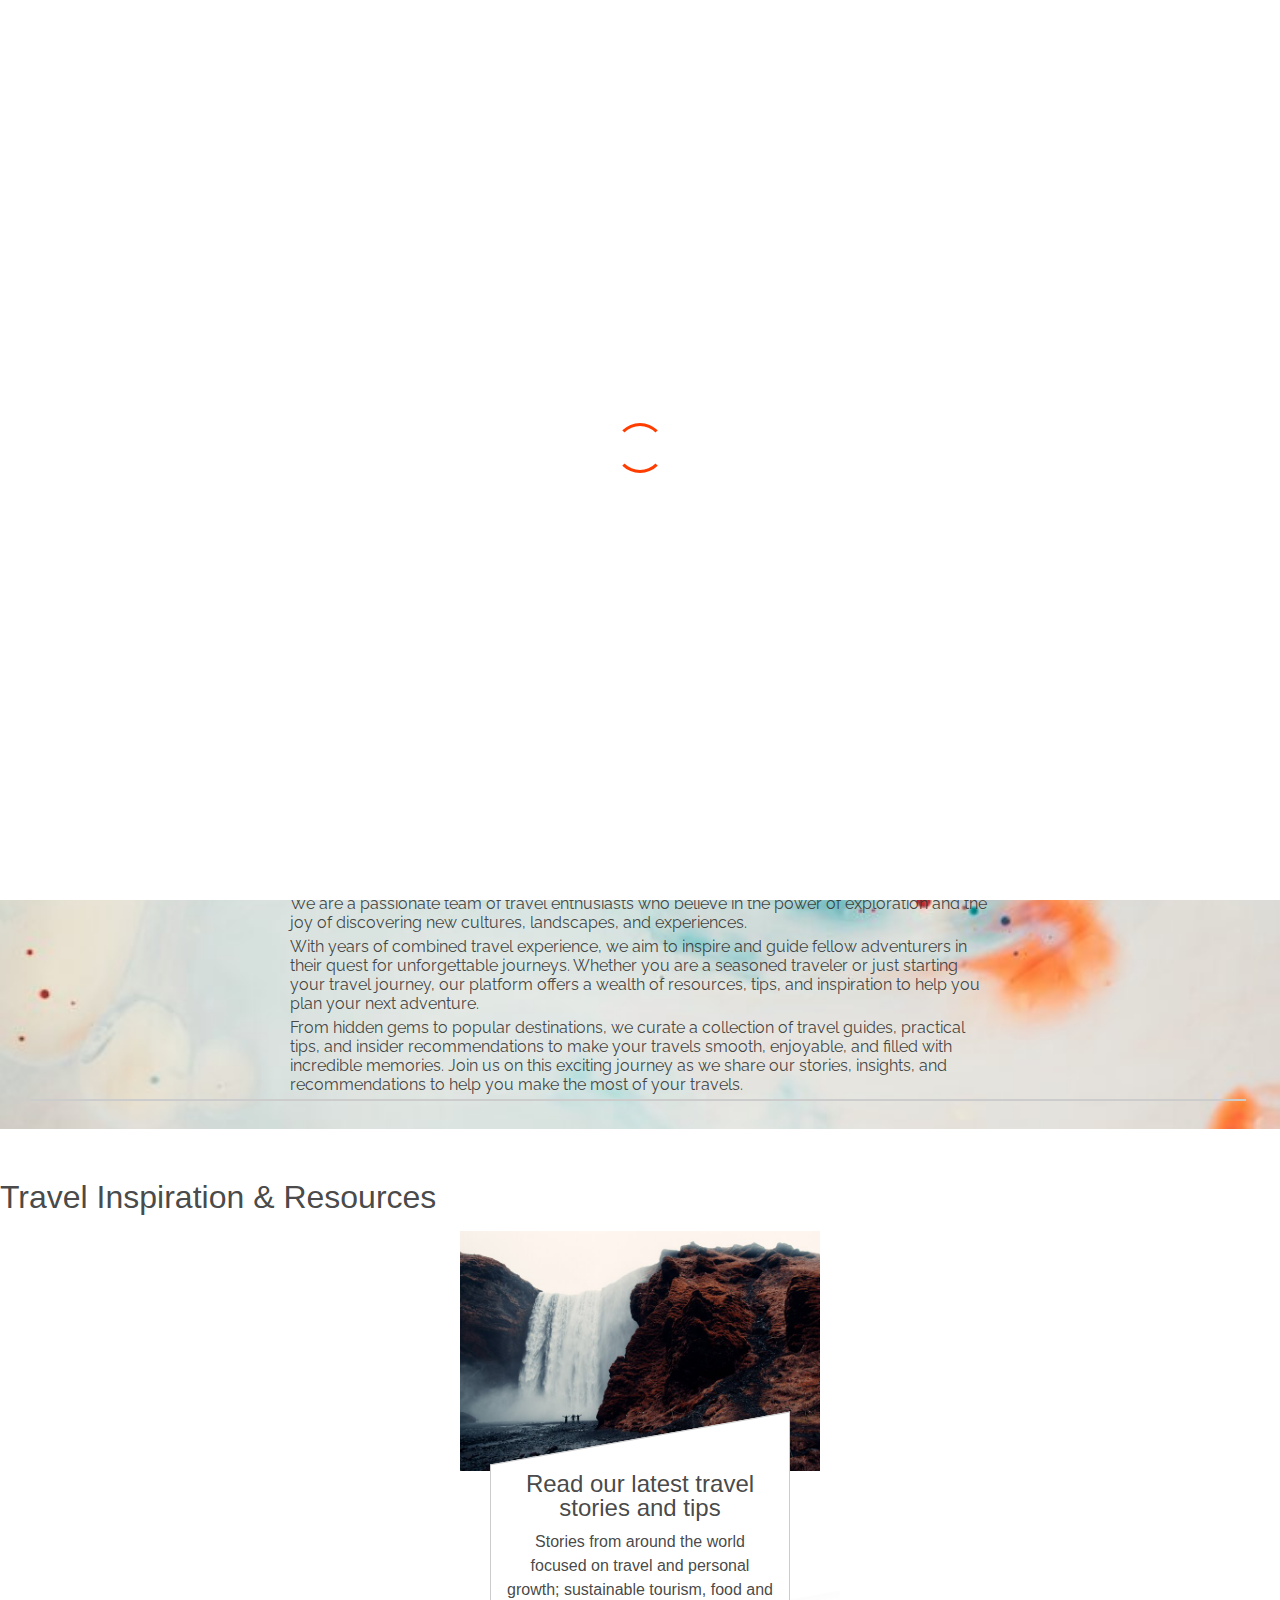
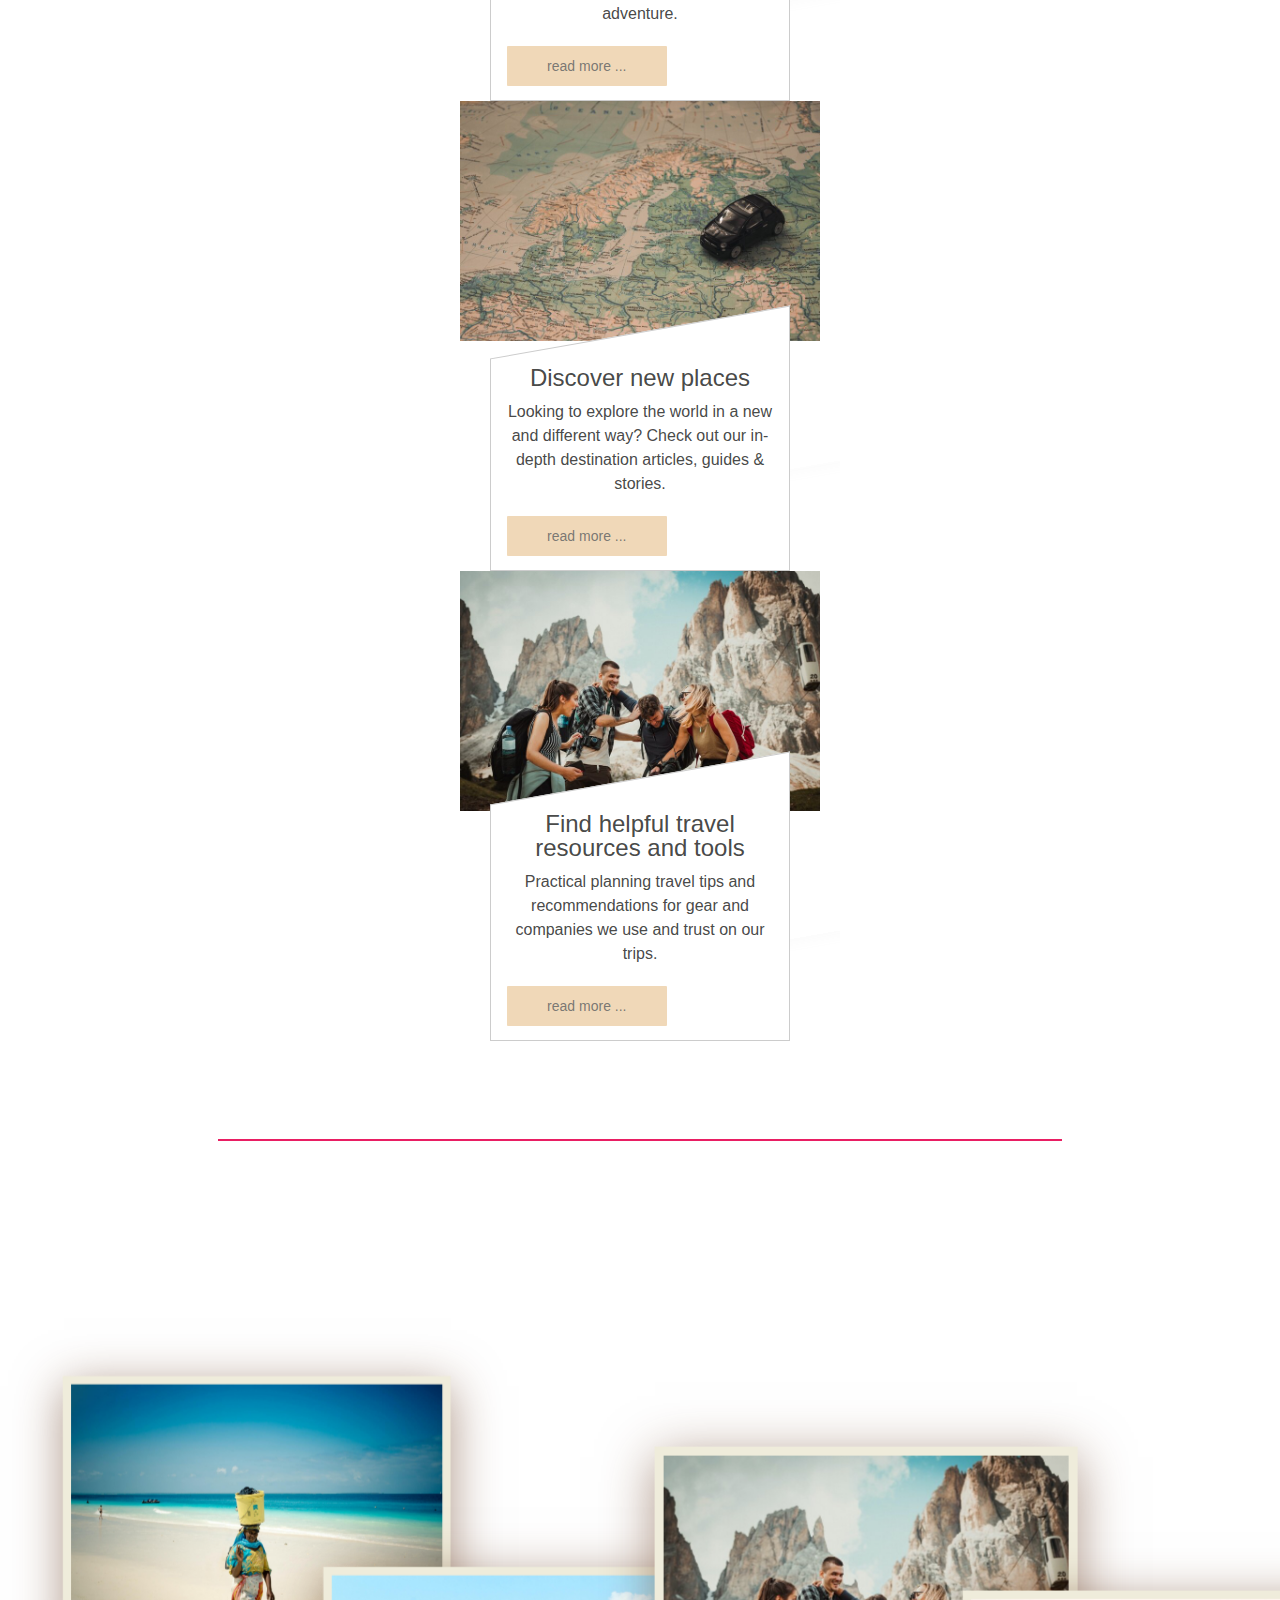
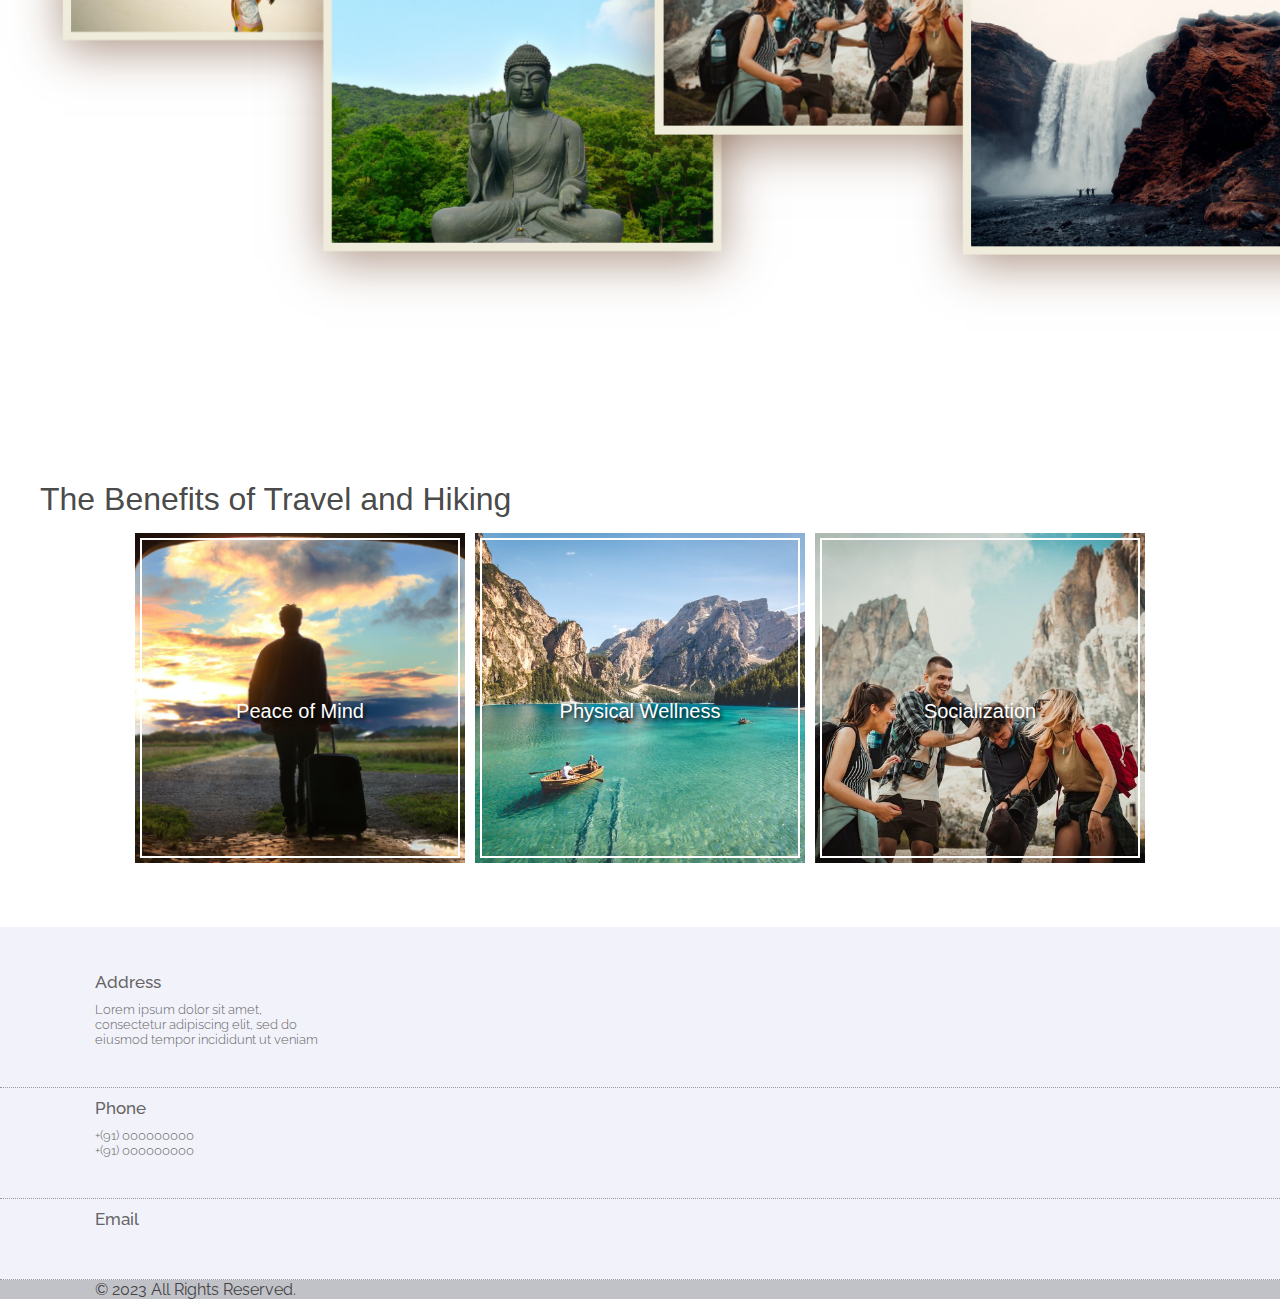
==== commit 95f189b5: "a video added using pixi js and few other changes" ====
--- a/pages/index.html
+++ b/pages/index.html
@@ -113,6 +113,20 @@
                     </div>
                   </div>
                 </li>
+              </li>
+              <li class="fsmenu--list-element">
+                <a href="/pages/resources.html">
+                  <span>Resources</span>
+                </a>
+                <div class="fsmenu--scrolling-text">
+                  <span>Resources</span><span>Resources</span><span>Resources</span><span>Resources</span><span>Resources</span>
+                </div>
+                <div class="fsmenu--link-img">
+                  <div class="fsmenu--img-container">
+                    <img src="/assets/images/gabriel-silverio-u3WmDyKGsrY-unsplash.jpg">
+                  </div>
+                </div>
+              </li>
               </ul>
             </div>
           </div>
@@ -175,8 +189,7 @@
           <div class="meta">
             <div class="meta__inner">
               <h3>Read our latest travel stories and tips</h3>
-              <p>Lorem ipsum dolor sit amet, consectetur adipisicing elit. Illo fugiat ad quae amet dignissimos laborum,
-                repellat maxime ipsa ipsam nisi <a href="#">read more ...</a></p>
+              <p>Stories from around the world focused on travel and personal growth; sustainable tourism, food and adventure.<a href="blog.html">read more ...</a></p>
             </div>
           </div>
         </div>
@@ -195,9 +208,8 @@
           <div class="meta">
             <div class="meta__inner">
               <h3>Discover new places</h3>
-              <p>Lorem ipsum dolor sit amet, consectetur adipisicing elit. Illo fugiat ad quae amet dignissimos laborum,
-                repellat maxime ipsa ipsam nisi repellat maxime ipsa ipsam nisi repellat maxime ipsa ipsam nisi <a
-                  href="#">read more ...</a></p>
+              <p>Looking to explore the world in a new and different way? Check out our in-depth destination articles, guides & stories.<a
+                  href="discover.html">read more ...</a></p>
             </div>
           </div>
         </div>
@@ -218,8 +230,7 @@
           <div class="meta">
             <div class="meta__inner">
               <h3>Find helpful travel resources and tools</h3>
-              <p>Lorem ipsum dolor sit amet, consectetur adipisicing elit. Illo fugiat ad quae amet dignissimos laborum,
-                repellat maxime ipsa ipsam nisi <a href="#">read more ...</a></p>
+              <p>Practical planning travel tips and recommendations for gear and companies we use and trust on our trips.<a href="resources.html">read more ...</a></p>
             </div>
           </div>
         </div>
@@ -232,14 +243,14 @@
   <div class="external">
     <div class="horizontal-scroll-wrapper">
       <div class="img-wrapper slower">
-        <a href="#" target="_blank" rel="noopener"><img src="/assets/images/annie-spratt-0ZPSX_mQ3xI-unsplash.jpg"
+        <a href="#" target="_blank" rel="noopener"><img src="/assets/images/africa/tanzania.jpg"
             alt="">
         </a>
       </div>
 
       <div class="img-wrapper faster">
         <a href="#" target="_blank" rel="noopener">
-          <img src="/assets//images/ayo-ogunseinde-6W4F62sN_yI-unsplash.jpg" alt="">
+          <img src="/assets//images/asia/sk.jpg" alt="">
         </a>
       </div>
 
@@ -257,13 +268,13 @@
 
       <div class="img-wrapper">
         <a href="#" target="_blank" rel="noopener">
-          <img src="/assets//images/gabriel-silverio-u3WmDyKGsrY-unsplash.jpg" alt="">
+          <img src="/assets//images/middle East/Jordan.jpg" alt="">
         </a>
       </div>
 
       <div class="img-wrapper slower">
         <a href="#" target="_blank" rel="noopener">
-          <img src="/assets/images/pexels-ken-tomita-389818.jpg" alt="">
+          <img src="/assets/images/middle East/Egypt.jpg " alt="">
         </a>
       </div>
 
@@ -305,19 +316,19 @@
       <p class="header-subtitle text-center"></p>
       <div class="row justify-content-center image-gallery">
         <div class="col-sm-6 col-md-4">
-          <a href="#" class="image-link">
+          <a href="benefits.html" class="image-link">
             <img src="../assets/images/mantas-hesthaven-_g1WdcKcV3w-unsplash.jpg" alt="Image 1" class="img-fluid">
             <div class="title-1">Peace of Mind</div>
           </a>
         </div>
         <div class="col-sm-6 col-md-4">
-          <a href="#" class="image-link">
+          <a href="benefits.html" class="image-link">
             <img src="../assets/images/pietro-de-grandi-T7K4aEPoGGk-unsplash.jpg" alt="Image 2" class="img-fluid">
             <div class="title-1">Physical Wellness</div>
           </a>
         </div>
         <div class="col-sm-6 col-md-4">
-          <a href="#" class="image-link">
+          <a href="benefits.html" class="image-link">
             <img src="../assets/images/felix-rostig-UmV2wr-Vbq8-unsplash.jpg" alt="Image 3" class="img-fluid">
             <div class="title-1">Socialization</div>
           </a>
--- a/assets/style.css
+++ b/assets/style.css
@@ -532,10 +532,7 @@
   transform: rotate(90deg) translateZ(-.2px) scale(1.1) translateX(25vh) translateY(-8vh);
 }
 
-/* .scroll-info, header {
-  position: absolute;
-  left: 1rem;
-} */
+
 
 .scroll-info {
   top: 1rem;
@@ -554,7 +551,7 @@
   max-height: 50vh;
   transition: .5s;
   vertical-align: top;
-  filter: saturate(40%) sepia(30%) hue-rotate(5deg);
+  /* filter: saturate(40%) sepia(30%) hue-rotate(5deg); */
 }
 
 a:hover img {
@@ -1132,4 +1129,17 @@
   100% {
     transform: rotate(360deg);
   }
-}+}
+
+
+
+    .image-container {
+        margin-bottom: 20px;
+        margin-left: 20px;
+    }
+
+    .image-container img {
+        display: block;
+        margin-left: auto;
+        margin-right: auto;
+    }